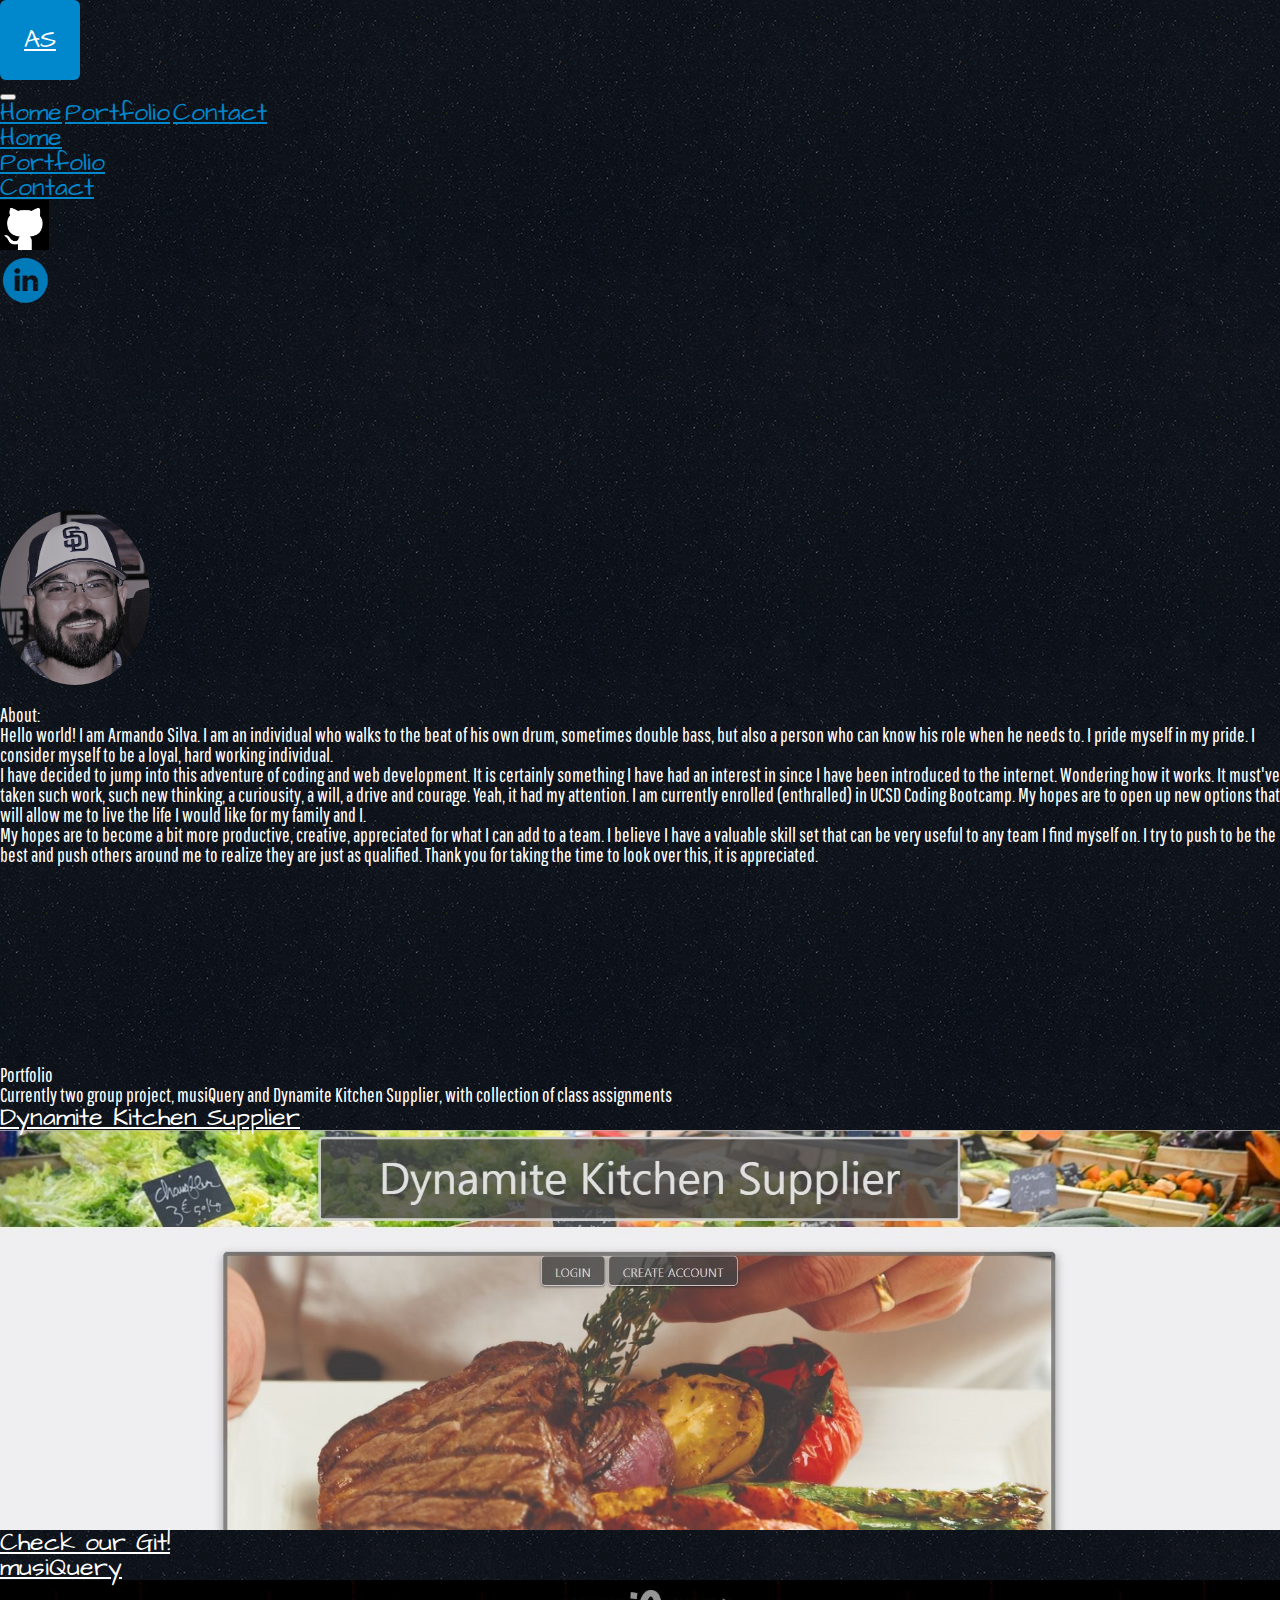
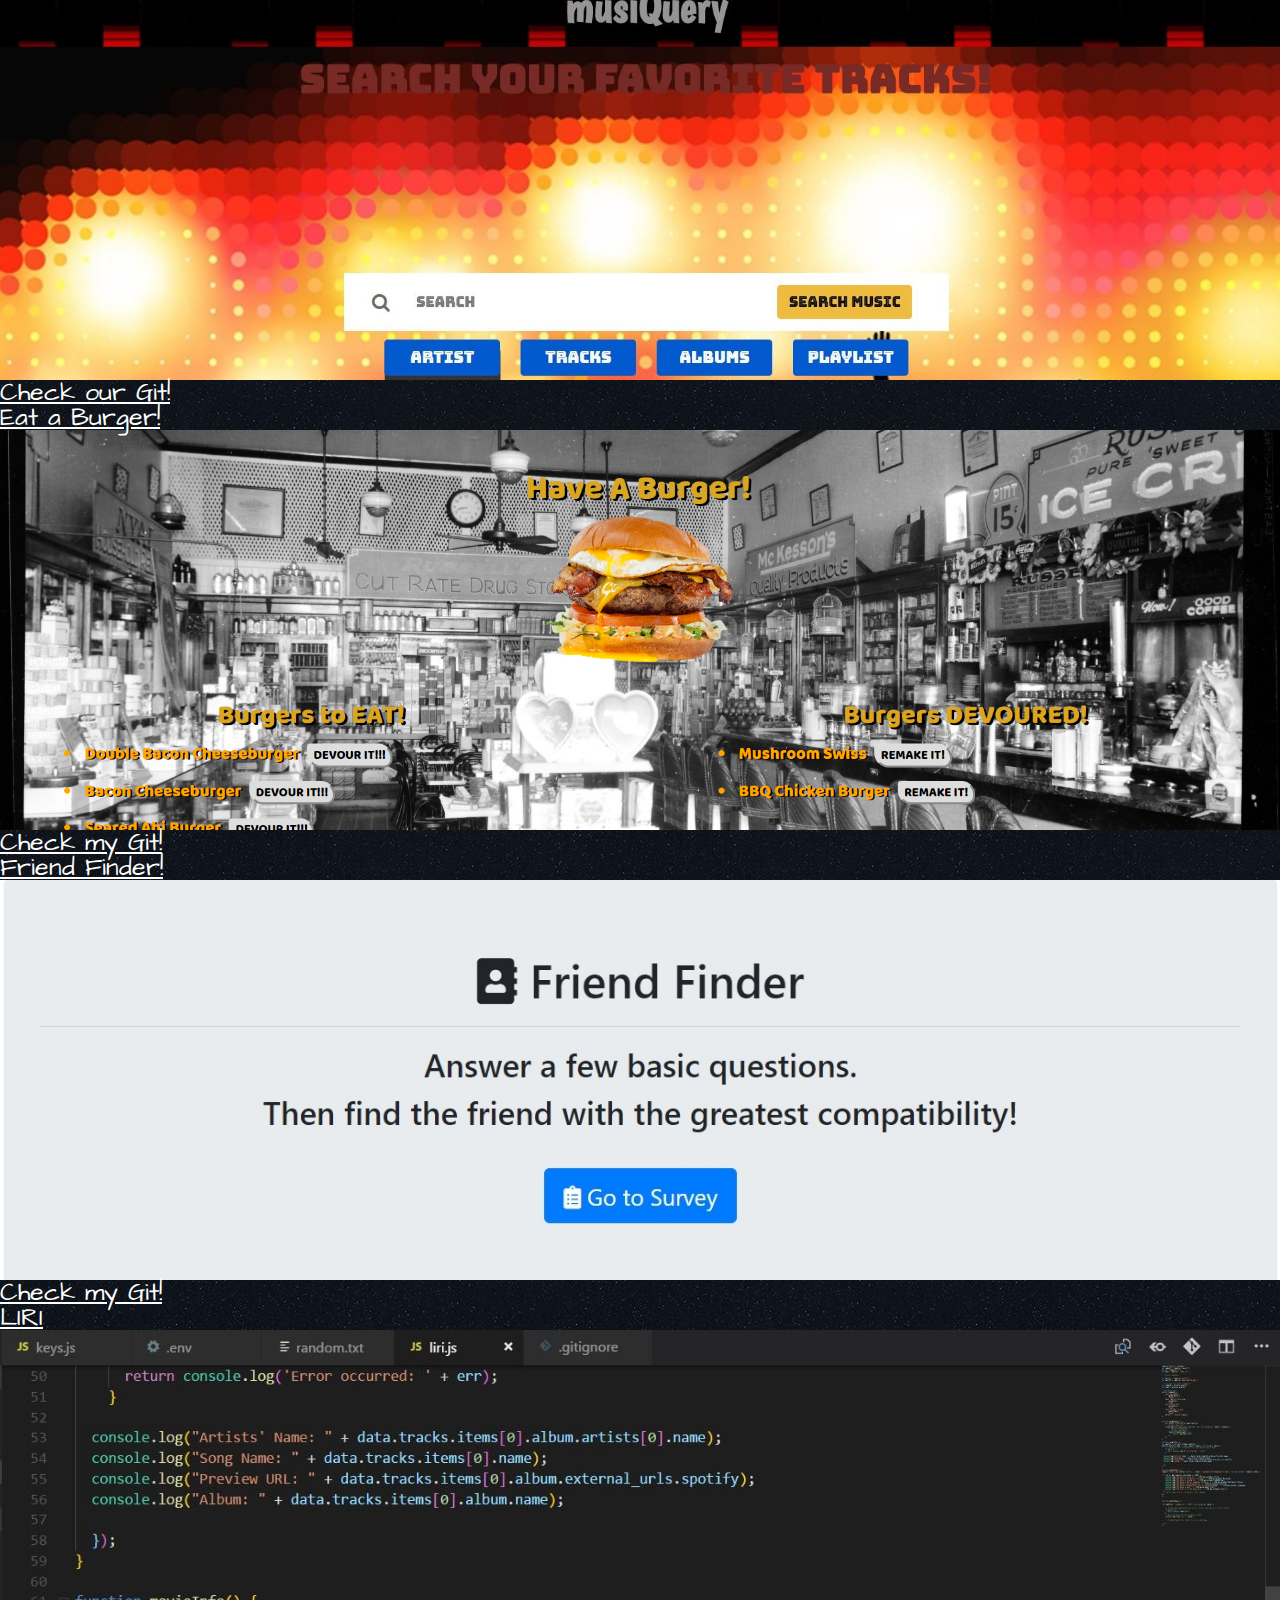
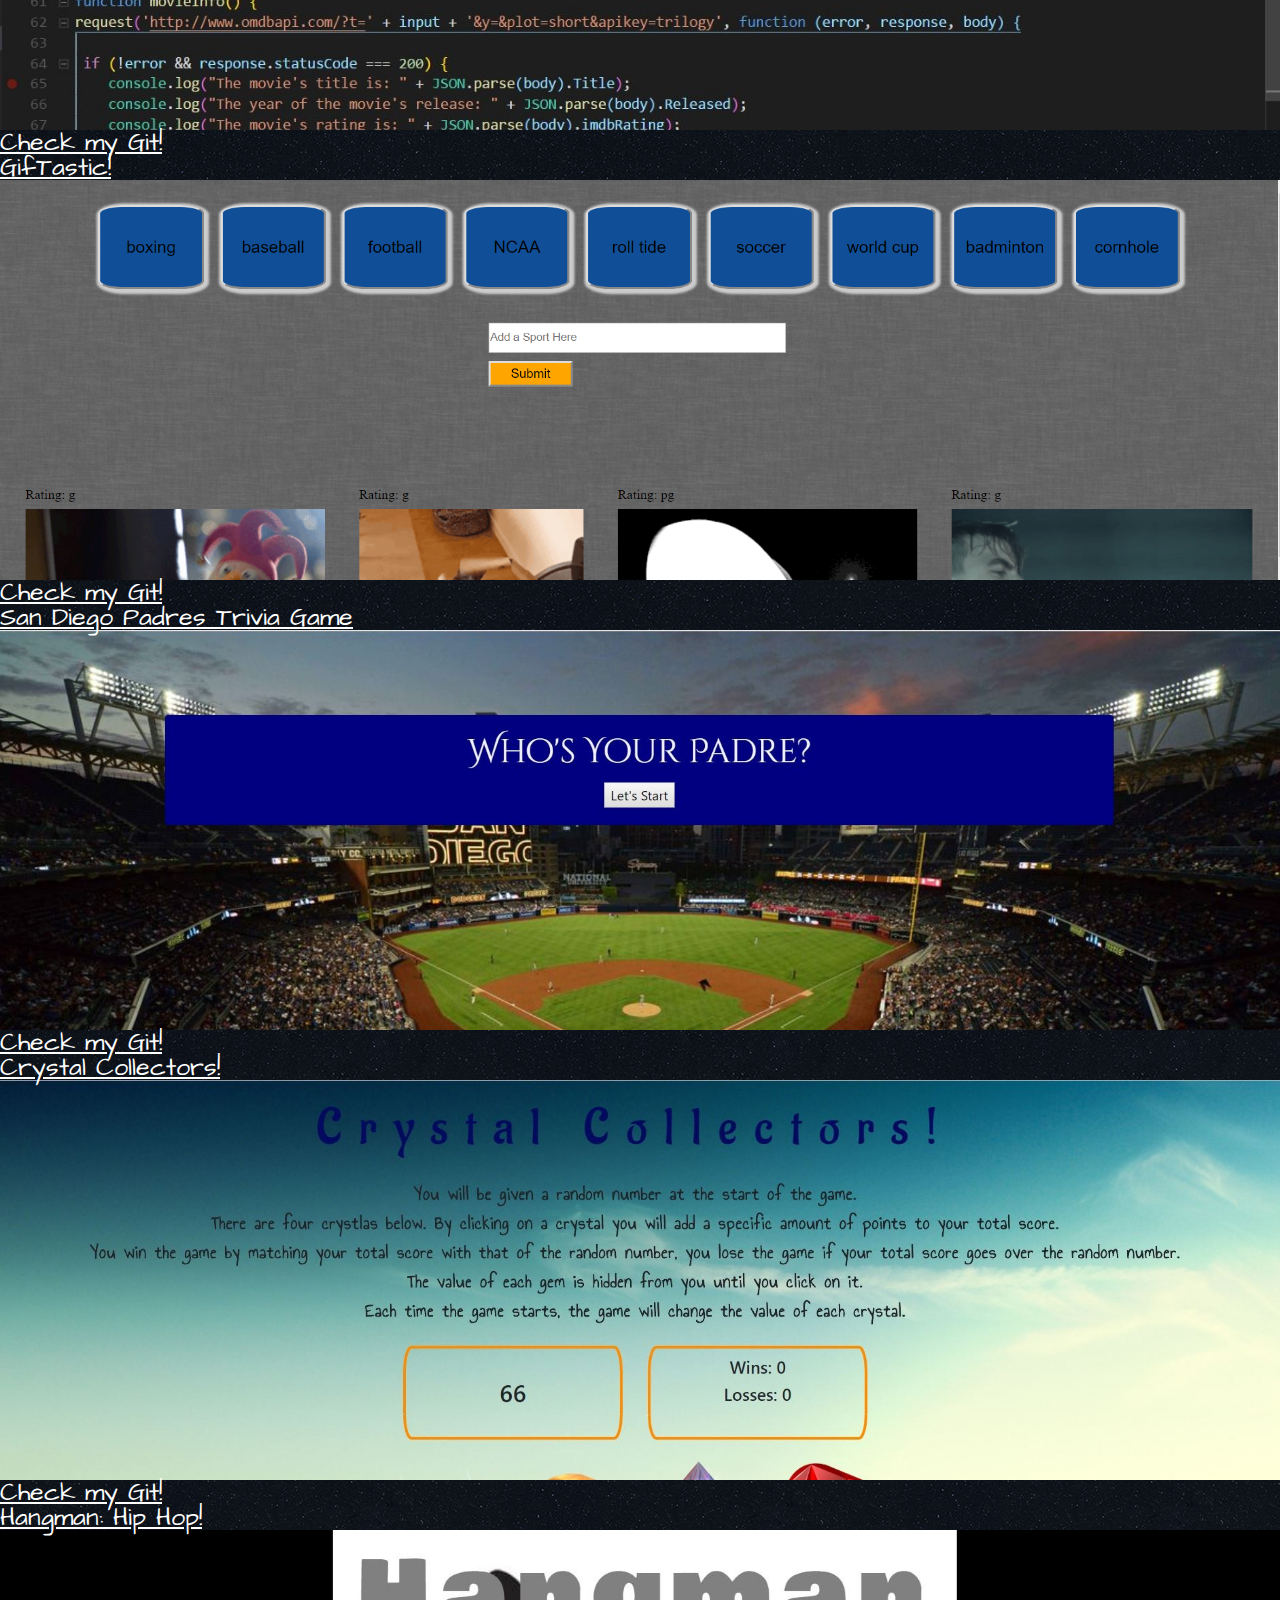
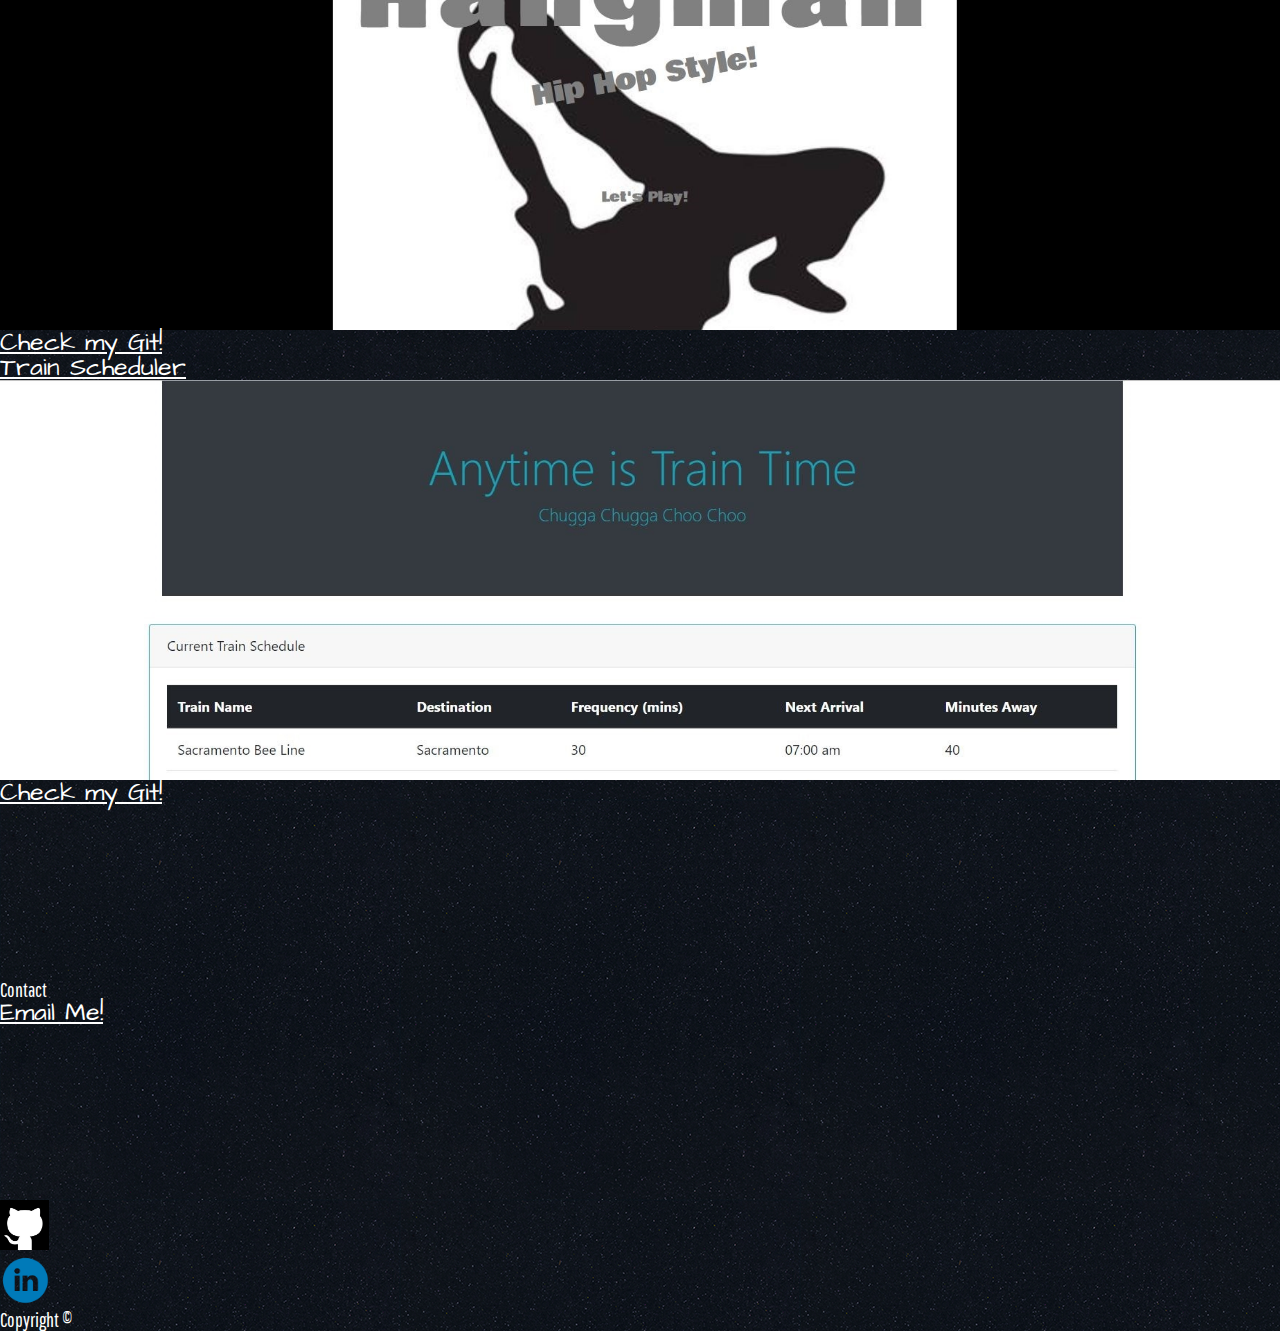
==== index.html @ 493d8d1f "updated portfolio for new class project - DKS" ====
<!DOCTYPE html>
<html lang="en">

<head>
    <meta charset="UTF-8">
    <meta name="viewport" content="width=device-width, initial-scale=1.0">
    <meta http-equiv="X-UA-Compatible" content="ie=edge">
    <title>A.Silva | Portfolio</title>
    <link rel="stylesheet" type="text/css" href="assets/css/reset.css">
    <link rel="stylesheet" href="https://stackpath.bootstrapcdn.com/bootstrap/4.1.1/css/bootstrap.min.css" integrity="sha384-WskhaSGFgHYWDcbwN70/dfYBj47jz9qbsMId/iRN3ewGhXQFZCSftd1LZCfmhktB"
        crossorigin="anonymous">
    <link href="https://fonts.googleapis.com/css?family=Architects+Daughter|Covered+By+Your+Grace|Josefin+Slab|Pathway+Gothic+One"
        rel="stylesheet">
    <link rel="stylesheet" type="text/css" href="assets/css/style.css">

</head>

<body>
    <nav class="navbar navbar-expand-lg navbar-light bg-dark p-0 border-bottom border-secondary" id="navbar-main">
        <div class="box ml-5">
            <a href="index.html">AS</a>
        </div>
        <div class="dropdown">
            <button class="navbar-toggler" type="button" data-toggle="collapse" data-target="#navbarDropdown" aria-controls="navbarDropdown"
                aria-expanded="false" aria-label="Toggle navigation" href="#navbarDropdown">
                <span class="navbar-toggler-icon"></span>
            </button>
            <div class="collapse" id="navbarDropdown">
                <a class="nav-link" href="#home">Home</a>
                <a class="nav-link" href="#portfolio">Portfolio</a>
                <a class="nav-link" href="#contact">Contact</a>
            </div>
        </div>
        <div class="collapse navbar-collapse d-lg-flex flex-row-reverse mr-5 text-blue" id="navbarNav">
            <ul class="nav nav-pills">
                <li class="nav-item">
                    <a class="nav-link" href="#home">Home</a>
                </li>
                <li class="nav-item">
                    <a class="nav-link" href="#portfolio">Portfolio</a>
                </li>
                <li class="nav-item">
                    <a class="nav-link" href="#contact">Contact</a>
                </li>
                <li class="nav-item ml-2">
                    <a href="https://github.com/Conecked" target="_blank">
                        <img src="assets/images/github2.jpg" height="50px">
                    </a>
                </li>
                <li class="nav-item ml-3">
                    <a href="https://www.linkedin.com/in/armando-silva-509b6731" target="_blank">
                        <img src="assets/images/linkedIn.png" height="50px">
                    </a>
                </li>
            </ul>
        </div>
    </nav>
    <div data-spy="scroll" data-target="#navbar-main" data-offset="0">
        <div class="d-flex justify-content-center">
            <div class="aboutMe-container" style="margin-top: 200px">
                <div class="aboutMe">
                    <div class="side">
                        <img src="assets/images/me_smile.jpg" alt="aboutMe" height="175px" width="150px">
                    </div>
                    <div class="side back">Thank you for visting!</div>
                </div>
            </div>
        </div>
        <!-- <img src="assets/images/me_smile.jpg" alt="image" height="250px" class="rounded-circle" style="margin-top: 200px" id="aboutImage"> -->
        <div class="aboutContainer" style="margin-top: 20px">
            <div class="row">
                <div class="col-sm"></div>
                <div class="col-lg-8">
                    <h2 id="home" class="text-center">About:</h2>
                    <p>Hello world! I am Armando Silva. I am an individual who walks to the beat of his own drum, sometimes
                        double bass, but also a person who can know his role when he needs to. I pride myself in my pride.
                        I consider myself to be a loyal, hard working individual.
                    </p>

                    <p>I have decided to jump into this adventure of coding and web development. It is certainly something I
                        have had an interest in since I have been introduced to the internet. Wondering how it works. It
                        must've taken such work, such new thinking, a curiousity, a will, a drive and courage. Yeah, it had
                        my attention. I am currently enrolled (enthralled) in UCSD Coding Bootcamp. My hopes are to open
                        up new options that will allow me to live the life I would like for my family and I.
                    </p>

                    <p>My hopes are to become a bit more productive, creative, appreciated for what I can add to a team. I believe
                        I have a valuable skill set that can be very useful to any team I find myself on. I try to push to
                        be the best and push others around me to realize they are just as qualified. Thank you for taking
                        the time to look over this, it is appreciated.
                    </p>
                </div>
                <div class="col-sm"></div>
            </div>
        </div>
        <div class="text-center">
            <h2 id="portfolio" style="margin-top:200px">Portfolio</h2>
            <p>Currently two group project, musiQuery and Dynamite Kitchen Supplier, with collection of class assignments</p>
        </div>
        <div class="container">
                <div class="card text-center mt-5">
                        <div class="card-header bg-info">
                            <a href="https://serene-forest-68972.herokuapp.com/" class="text-white" target="_blank">Dynamite Kitchen Supplier
                        </div>
                        <div class="card-body" id="dynaKitch" style="height: 400px">
                        </div>
                        </a>
                        <div class="card-footer text-muted bg-info">
                            <a href="https://github.com/loftusjl/Project2" class="text-white" target="_blank">Check our Git!</a>
                        </div>
                    </div>
            <div class="card text-center mt-5">
                <div class="card-header bg-info">
                    <a href="https://mekken.github.io/Project-1/" class="text-white" target="_blank">musiQuery
                </div>
                <div class="card-body" id="musiQuery" style="height: 400px">
                </div>
                </a>
                <div class="card-footer text-muted bg-info">
                    <a href="https://github.com/Mekken/Project-1" class="text-white" target="_blank">Check our Git!</a>
                </div>
            </div>
            <div class="card text-center mt-5">
                <div class="card-header bg-info">
                    <a href="https://agile-temple-56084.herokuapp.com/" class="text-white" target="_blank">Eat a Burger!
                </div>
                <div class="card-body" id="burger" style="height: 400px">
                </div>
                </a>
                <div class="card-footer text-muted bg-info">
                    <a href="https://github.com/Conecked/Burger" class="text-white" target="_blank">Check my Git!</a>
                </div>
            </div>
            <div class="card text-center mt-5">
                <div class="card-header bg-info">
                    <a href="https://obscure-bastion-71601.herokuapp.com/" class="text-white" target="_blank">Friend Finder!
                </div>
                <div class="card-body" id="friendFinder" style="height: 400px">
                </div>
                </a>
                <div class="card-footer text-muted bg-info">
                    <a href="https://github.com/Conecked/FriendFinder" class="text-white" target="_blank">Check my Git!</a>
                </div>
            </div>
            <div class="card text-center mt-5">
                <div class="card-header bg-info">
                    <a href="https://conecked.github.io/liri-node-app" class="text-white" target="_blank">LIRI
                </div>
                <div class="card-body" id="liri" style="height: 400px">
                </div>
                </a>
                <div class="card-footer text-muted bg-info">
                    <a href="https://github.com/Conecked/liri-node-app" class="text-white" target="_blank">Check my Git!</a>
                </div>
            </div>
            <div class="card text-center mt-5">
                <div class="card-header bg-info">
                    <a href="https://conecked.github.io/GifTastic" class="text-white" target="_blank">GifTastic!
                </div>
                <div class="card-body" id="gifTastic" style="height: 400px">
                </div>
                </a>
                <div class="card-footer text-muted bg-info">
                    <a href="https://github.com/Conecked/GifTastic" class="text-white" target="_blank">Check my Git!</a>
                </div>
            </div>
            <div class="card text-center mt-5">
                <div class="card-header bg-info">
                    <a href="https://conecked.github.io/TriviaGame/" class="text-white" target="_blank">San Diego Padres Trivia Game
                </div>
                <div class="card-body" id="triviaGame" style="height: 400px">
                </div>
                </a>
                <div class="card-footer text-muted bg-info">
                    <a href="https://github.com/Conecked/TriviaGame" class="text-white" target="_blank">Check my Git!</a>
                </div>
            </div>
            <div class="card text-center mt-5">
                <div class="card-header bg-info">
                    <a href="https://conecked.github.io/unit-4-game/" class="text-white" target="_blank">Crystal Collectors!
                </div>
                <div class="card-body" id="crystalCollect" style="height: 400px">
                </div>
                </a>
                <div class="card-footer text-muted bg-info">
                    <a href="https://github.com/Conecked/unit-4-game" class="text-white" target="_blank">Check my Git!</a>
                </div>
            </div>
            <div class="card text-center mt-5">
                <div class="card-header bg-info">
                    <a href="https://conecked.github.io/Word-Guess-Game/" class="text-white" target="_blank">Hangman: Hip Hop!
                </div>
                <div class="card-body" id="hangman" style="height: 400px">
                </div>
                </a>
                <div class="card-footer text-muted bg-info">
                    <a href="https://github.com/Conecked/Word-Guess-Game" class="text-white" target="_blank">Check my Git!</a>
                </div>
            </div>
            <div class="card text-center mt-5">
                <div class="card-header bg-info">
                    <a href="https://conecked.github.io/TrainScheduler/" class="text-white" target="_blank">Train Scheduler
                </div>
                <div class="card-body" id="train" style="height: 400px">
                </div>
                </a>
                <div class="card-footer text-muted bg-info">
                    <a href="https://conecked.github.io/TrainScheduler/" class="text-white" target="_blank">Check my Git!</a>
                </div>
            </div>
        </div>
        <h4 id="contact" style="margin-top:175px" class="text-center">Contact</h4>
        <div class="text-center" style="margin-bottom: 175px">
            <a href="mailto:xxnowonxx@gmail.com" button type="submit" class="btn btn-info btn-lg" target="_blank">Email Me!</a>
            </button>
        </div>
    </div>
    <div class="p-1 mb-0 bg-info text-white"></div>
    <div class="p-3 mb-2 bg-dark text-white">
        <div class="row align-items-end">
            <div class="col">
                <a href="https://github.com/Conecked" target="_blank">
                    <img src="assets/images/github2.jpg" height="50px">
                </a>
            </div>
            <div class="col">
                <a href="https://www.linkedin.com/in/armando-silva-509b6731" target="_blank">
                    <img src="assets/images/linkedIn.png" height="50px">
                </a>
            </div>
            <div class="col text-center font-weight-light">
                Copyright ©
            </div>
            <div class="col">
            </div>
            <div class="col">
            </div>
        </div>
    </div>

</body>

</html>
---- assets/css/style.css ----
body {
    background: url("../images/ep_naturalblack.png");
    color: white;
    font-family: 'Pathway Gothic One', sans-serif;
    font-size: 20px;
}

@media only screen and (max-width: 600px) {
    #musiQuery,
    #gifTastic,
    #triviaGame,
    #crystalCollect,
    #hangman,
    #train
    #liri,
    #friendFinder,
    #dynaKitch,
    #burger
     {
        background-position: center;
    }
}

/* @media only screen and (max-width: 321px) */
@media only screen and (min-device-width : 320px) and (max-device-width : 480px) {
    #musiQuery,
    #gifTastic,
    #triviaGame,
    #crystalCollect,
    #hangman,
    #train,
    #liri,
    #friendFinder
    #burger,
    #dynaKitch
     {
        background-position: center;
    }
}

#musiQuery {
    background-image: url("../images/musiQuery_scrnshot.jpg");
    background-size: cover;
}

#gifTastic {
    background-image: url("../images/gifTastic.png");
    background-size: cover;
}

#triviaGame {
    background-image: url("../images/TriviaGame.jpg");
    background-size: cover;
}

#crystalCollect {
    background-image: url("../images/crystalCollectors.jpg");
    background-size: cover;
}

#hangman {
    background-image: url("../images/wordGuessGame.jpg");
    background-size: cover;
}

#train {
    background-image: url("../images/trainScheduler.jpg");
    background-size: cover;
}

#liri {
    background-image: url("../images/liri_scrn.jpg");
    background-size: cover;
}

#friendFinder {
    background-image: url("../images/FriendFinder_scrnshot.jpg");
    background-size: cover;
}

#burger {
    background-image: url("../images/burger.png");
    background-size: cover;
}

#dynaKitch {
    background-image: url("../images/DKS_scrnsht.png");
    background-size: cover;
}

a {
    font-family: 'Architects Daughter', cursive;
    color: white;
    font-size: 25px;
}

.nav-link {
    color: #0087cc;
}

.navbar-brand {
    background-color: #0087cc;
}

.aboutMe-container {
    cursor: pointer;
    height: 175px;
    perspective: 600;
    position: relative;
    width: 150px;
}

.aboutMe {
    height: 100%;
    position: absolute;
    transform-style: preserve-3d;
    transition: all 1s ease-in-out;
    width: 100%;
}

.aboutMe:hover {
    transform: rotateY(180deg);
}

.aboutMe .side {
    backface-visibility: hidden;
    border-radius: 50%;
    height: 100%;
    position: absolute;
    overflow: hidden;
    width: 100%;
}

.aboutMe .back {
    /* background: #eaeaed; */
    color: #0087cc;
    line-height: 150px;
    text-align: center;
    transform: rotateY(180deg);
}

.box {
    background: #0087cc;
    border-radius: 6px;
    cursor: pointer;
    height: 80px;
    line-height: 80px;
    text-align: center;
    transition-property: background, border-radius;
    transition-duration: 1s, 1s;
    transition-timing-function: linear;
    width: 80px;
  }
  .box:hover {
    background: lightslategray;
    border-radius: 50%;
  }
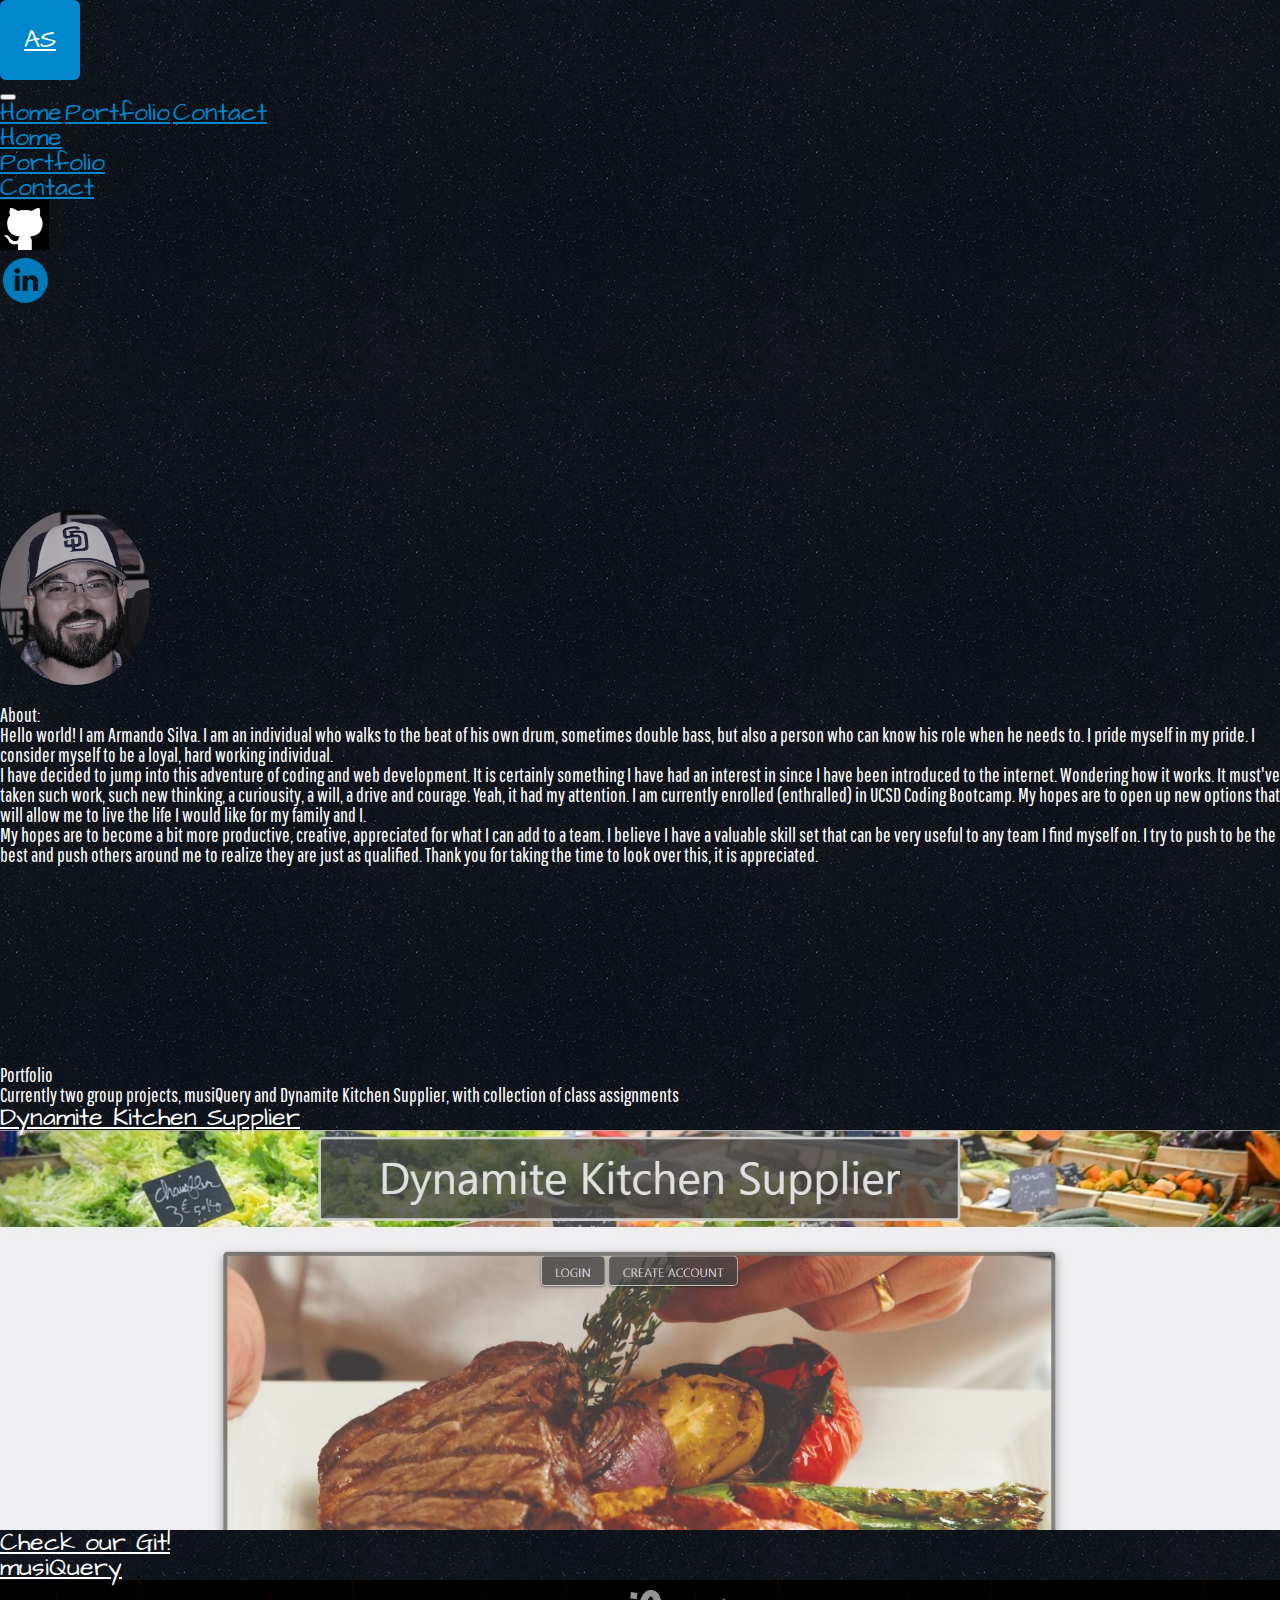
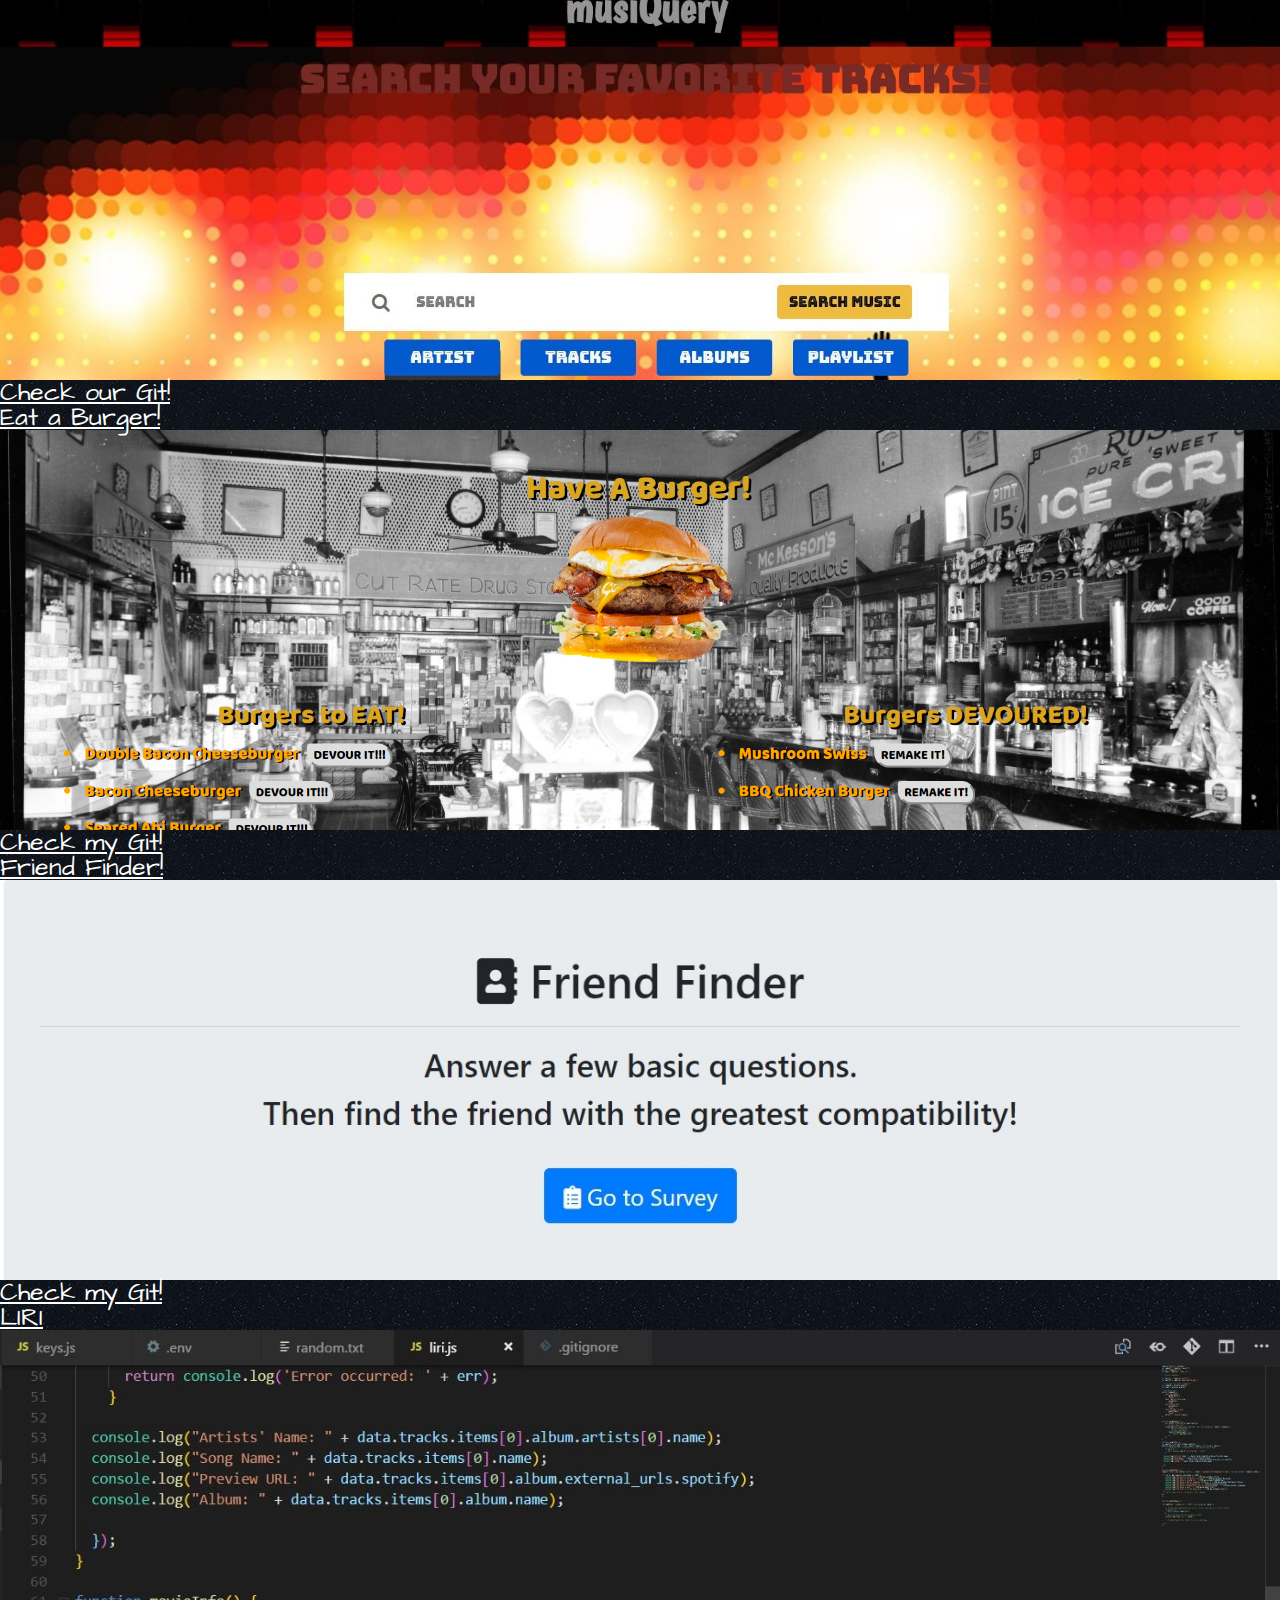
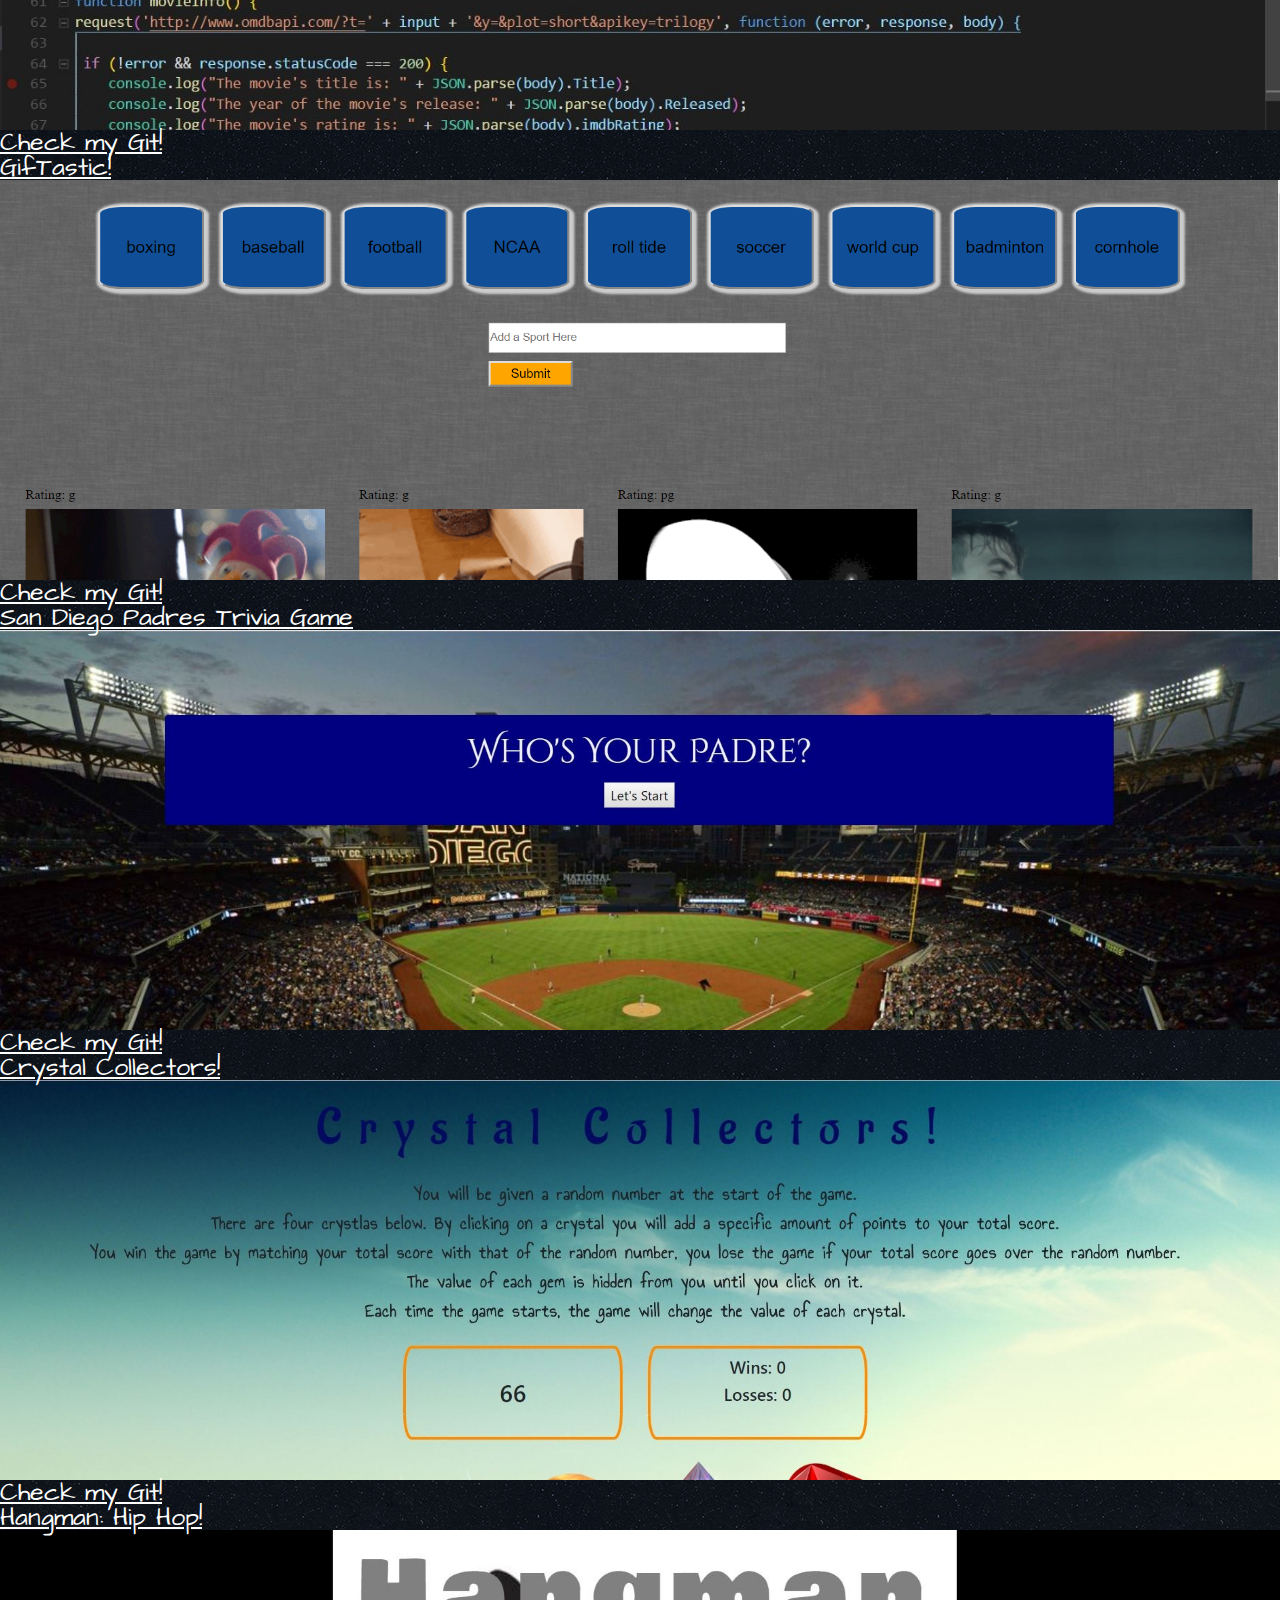
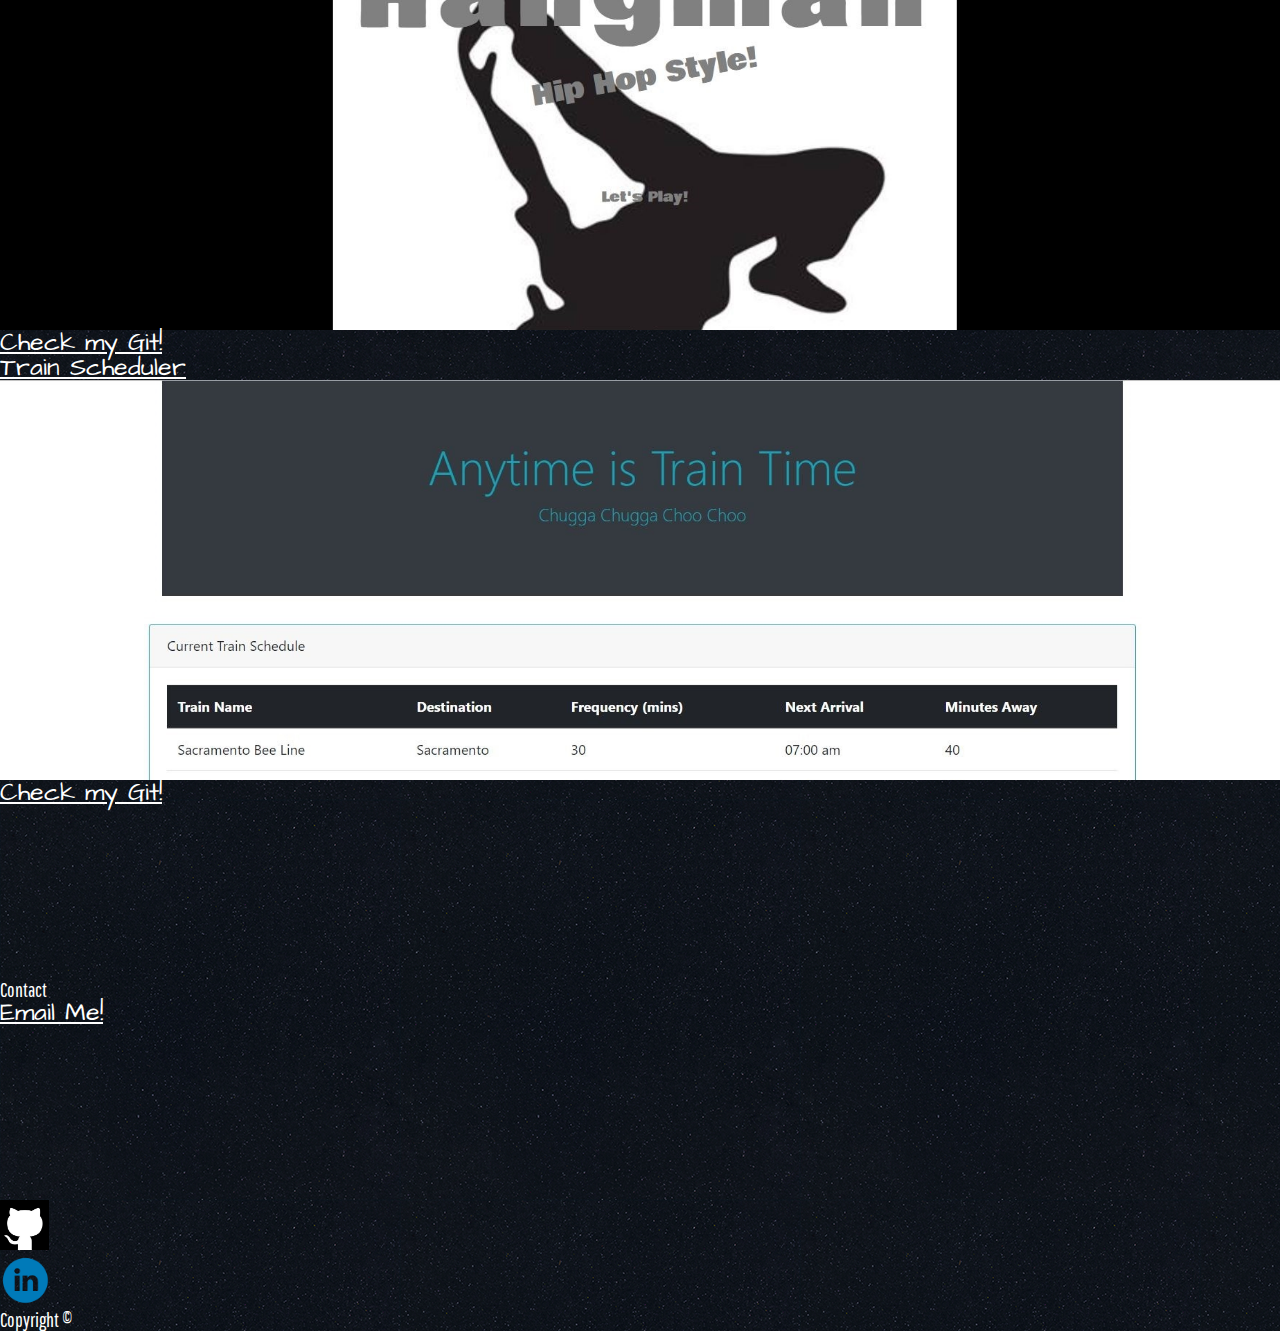
==== commit 326186b2: "corrected grammer" ====
--- a/index.html
+++ b/index.html
@@ -95,7 +95,7 @@
         </div>
         <div class="text-center">
             <h2 id="portfolio" style="margin-top:200px">Portfolio</h2>
-            <p>Currently two group project, musiQuery and Dynamite Kitchen Supplier, with collection of class assignments</p>
+            <p>Currently two group projects, musiQuery and Dynamite Kitchen Supplier, with collection of class assignments</p>
         </div>
         <div class="container">
                 <div class="card text-center mt-5">
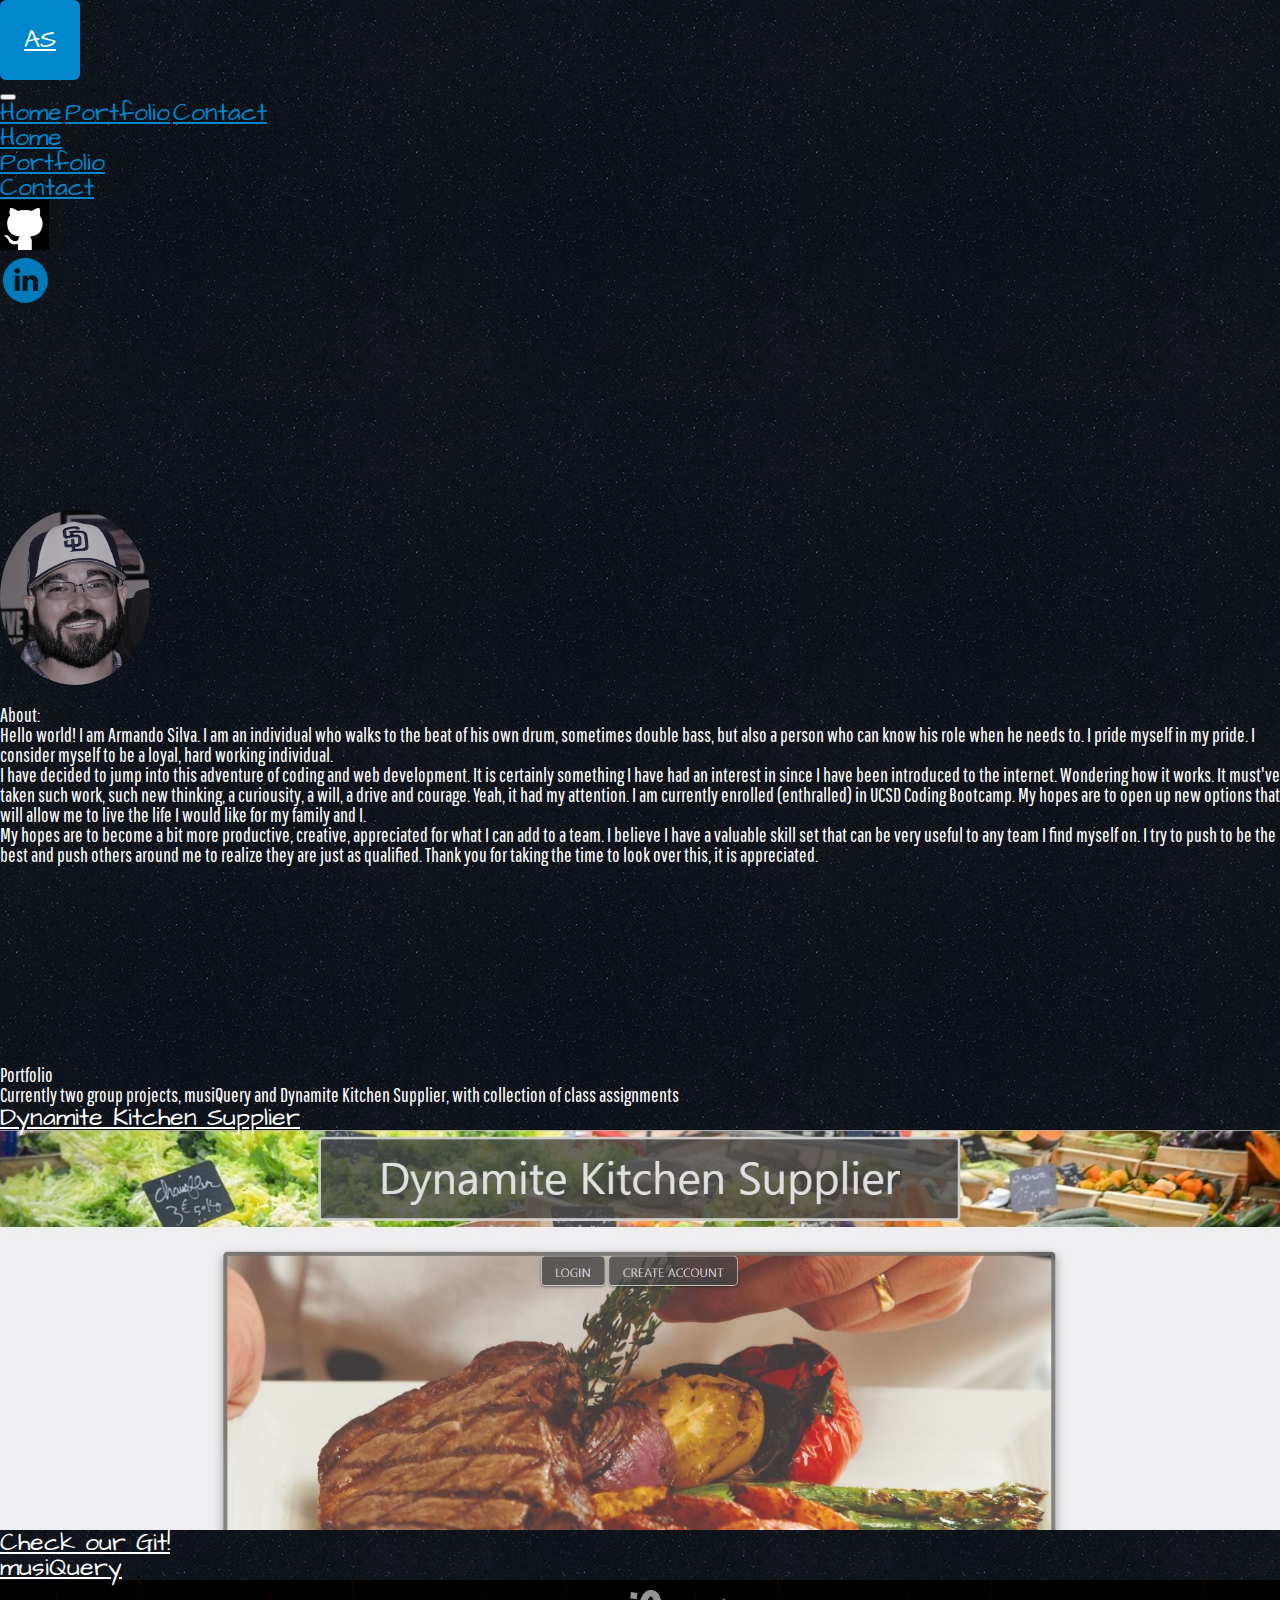
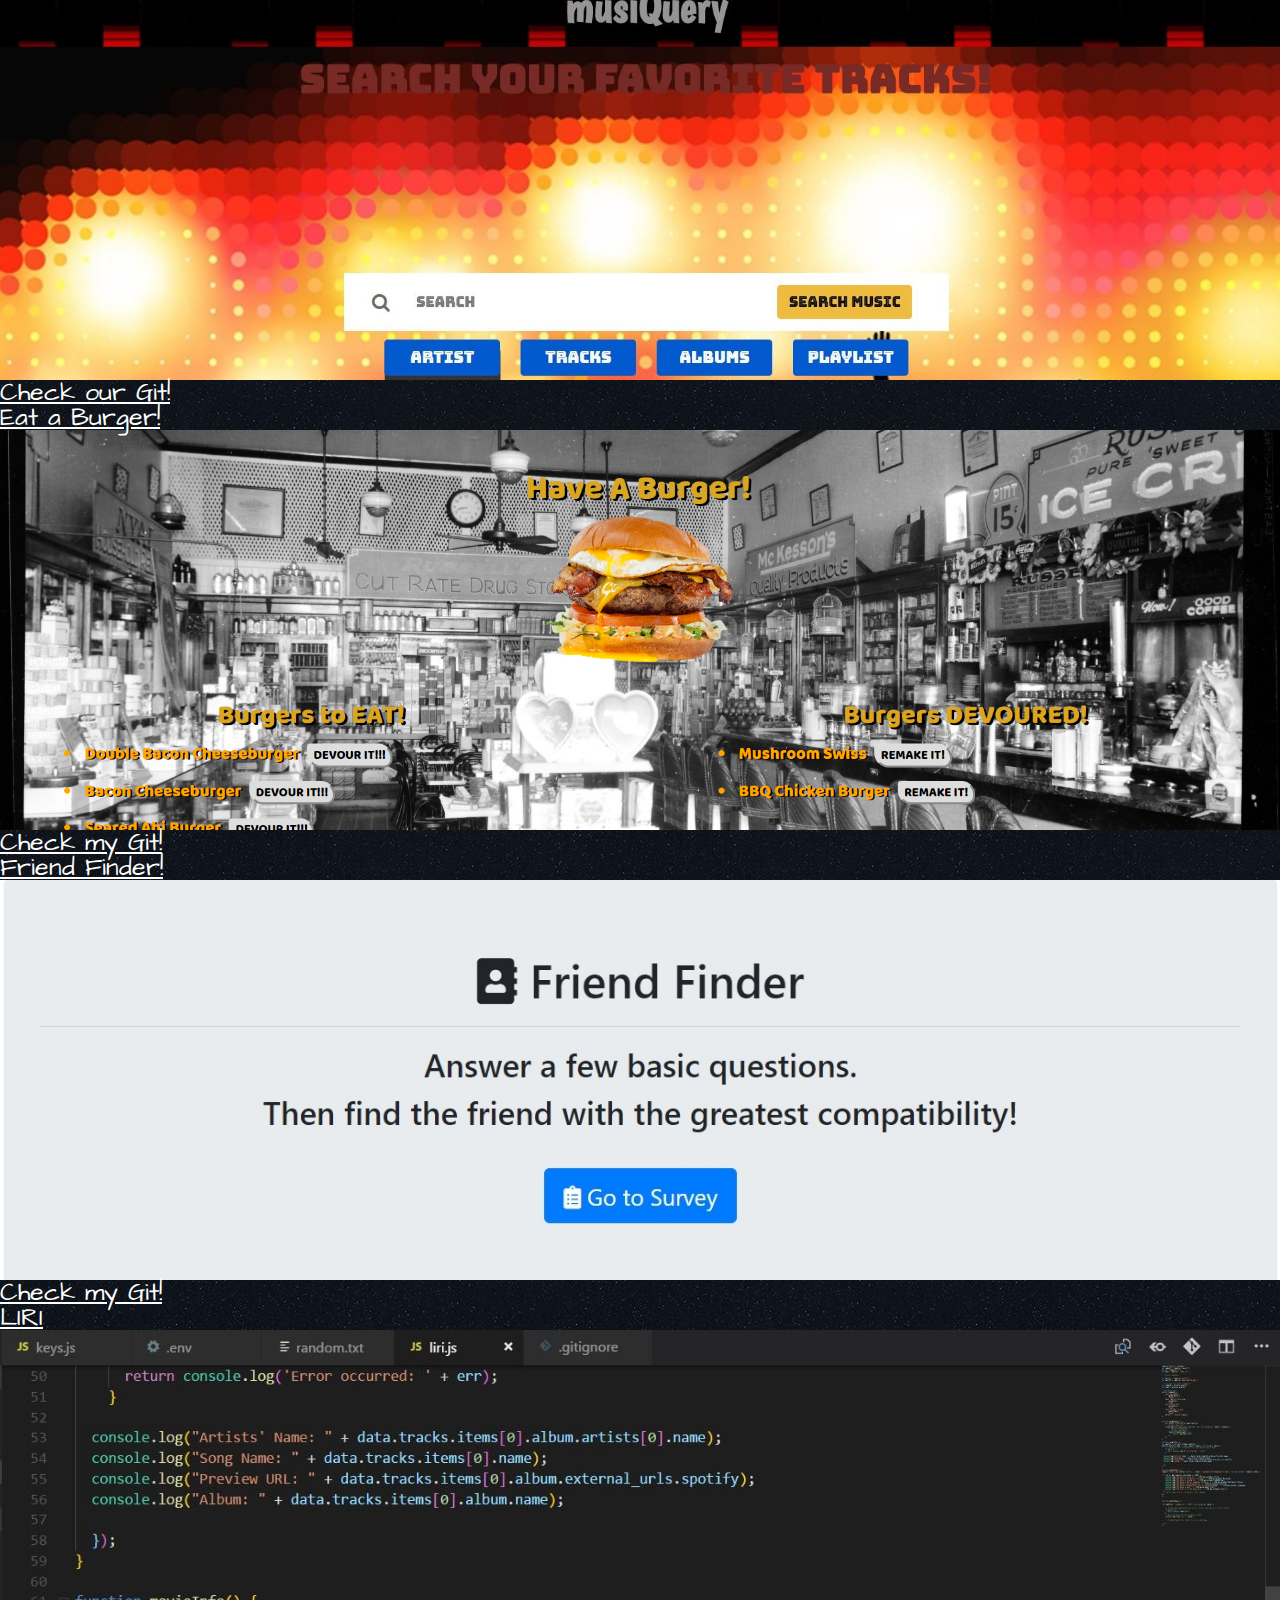
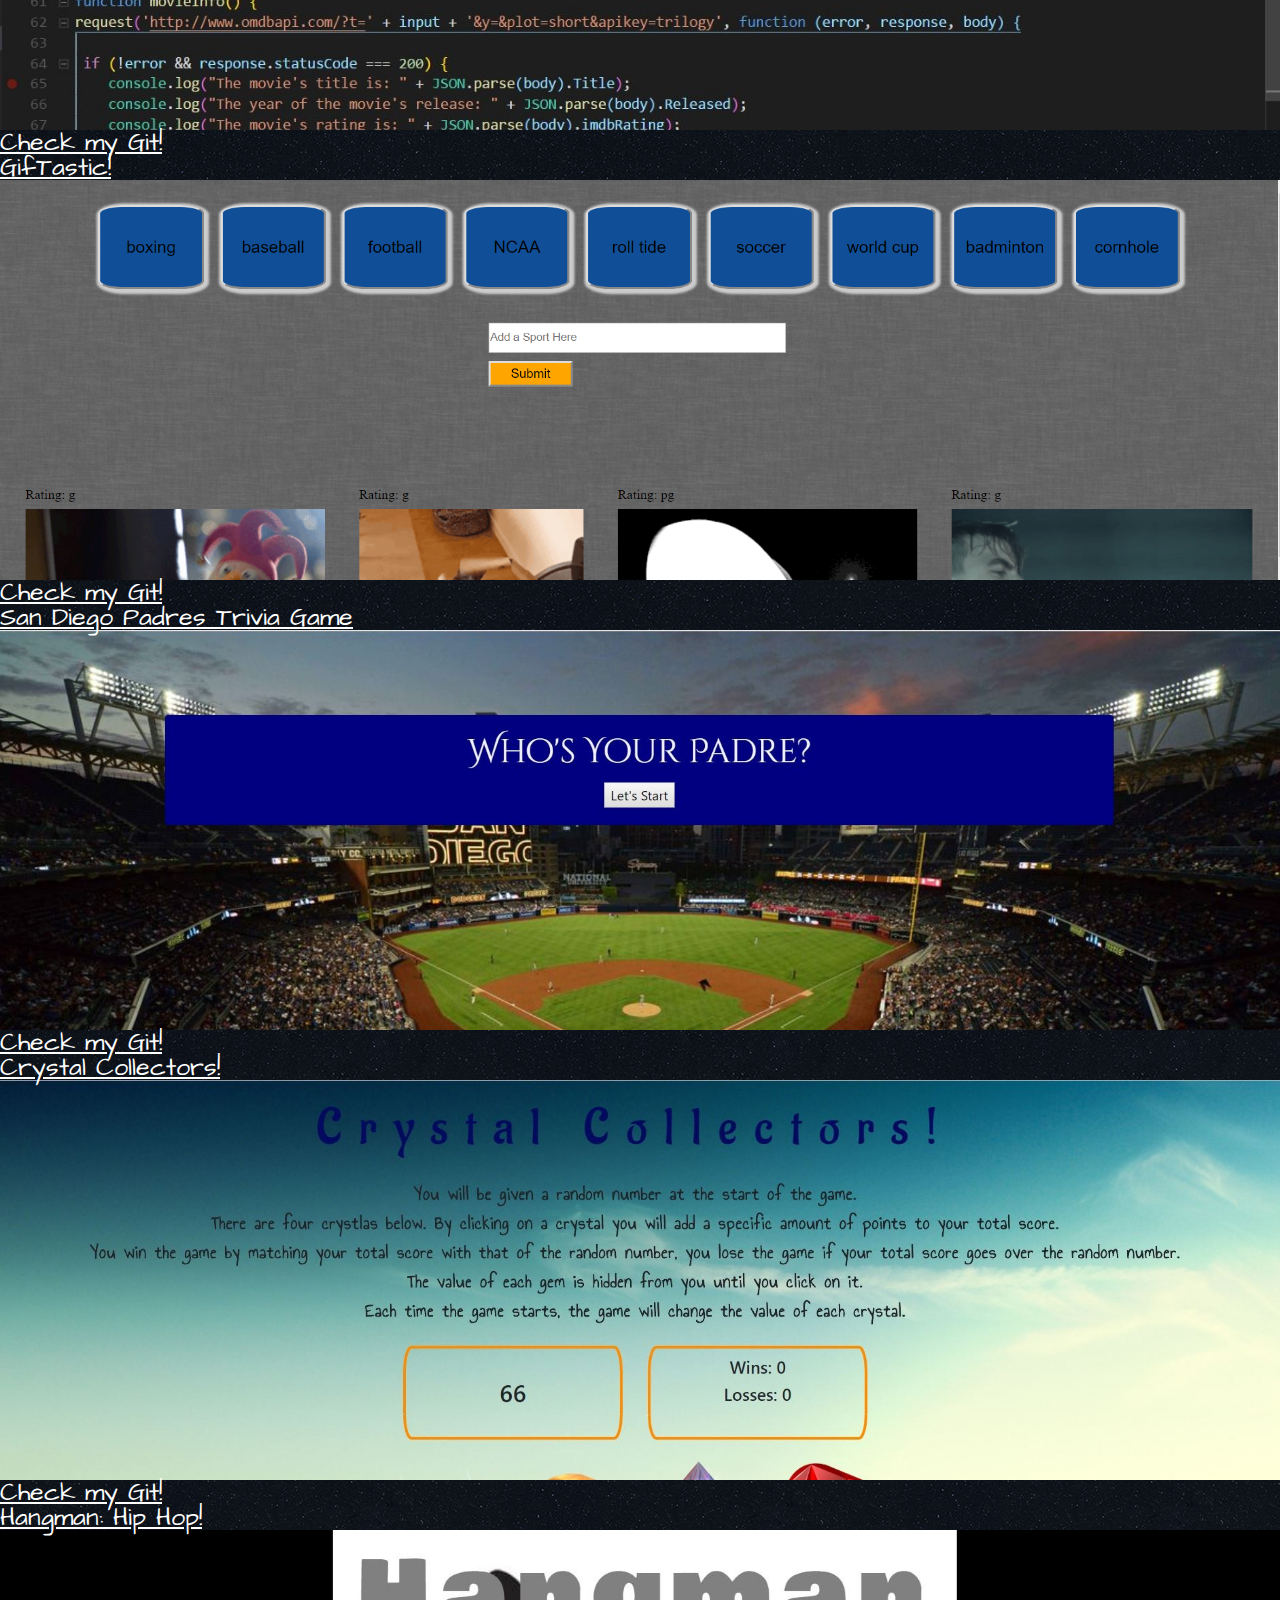
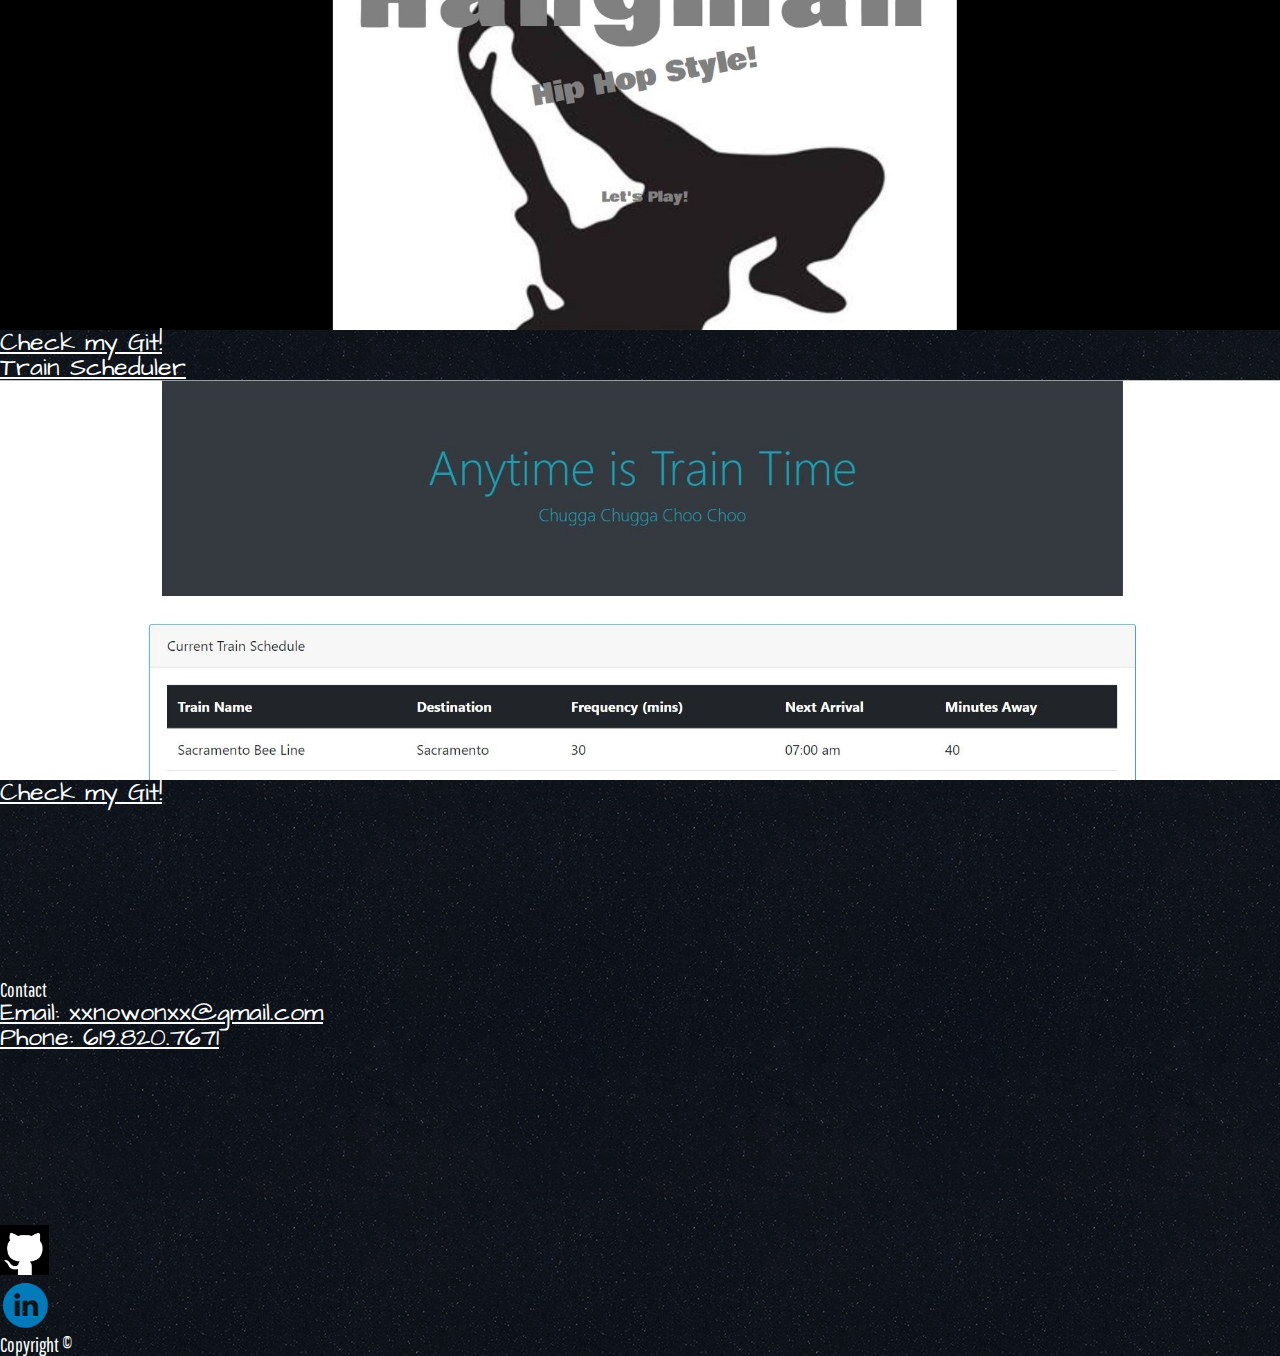
==== commit 9a697e43: "updated contact" ====
--- a/index.html
+++ b/index.html
@@ -106,7 +106,7 @@
                         </div>
                         </a>
                         <div class="card-footer text-muted bg-info">
-                            <a href="https://github.com/loftusjl/Project2" class="text-white" target="_blank">Check our Git!</a>
+                            <a href="https://github.com/loftusjl/Dynamite-Kitchen-Supplier" class="text-white" target="_blank">Check our Git!</a>
                         </div>
                     </div>
             <div class="card text-center mt-5">
@@ -211,7 +211,10 @@
         </div>
         <h4 id="contact" style="margin-top:175px" class="text-center">Contact</h4>
         <div class="text-center" style="margin-bottom: 175px">
-            <a href="mailto:xxnowonxx@gmail.com" button type="submit" class="btn btn-info btn-lg" target="_blank">Email Me!</a>
+            <a href="mailto:xxnowonxx@gmail.com" button type="submit" class="btn btn-info btn-lg" target="_blank">Email: xxnowonxx@gmail.com
+            <br>
+            Phone: 619.820.7671
+            </a>
             </button>
         </div>
     </div>
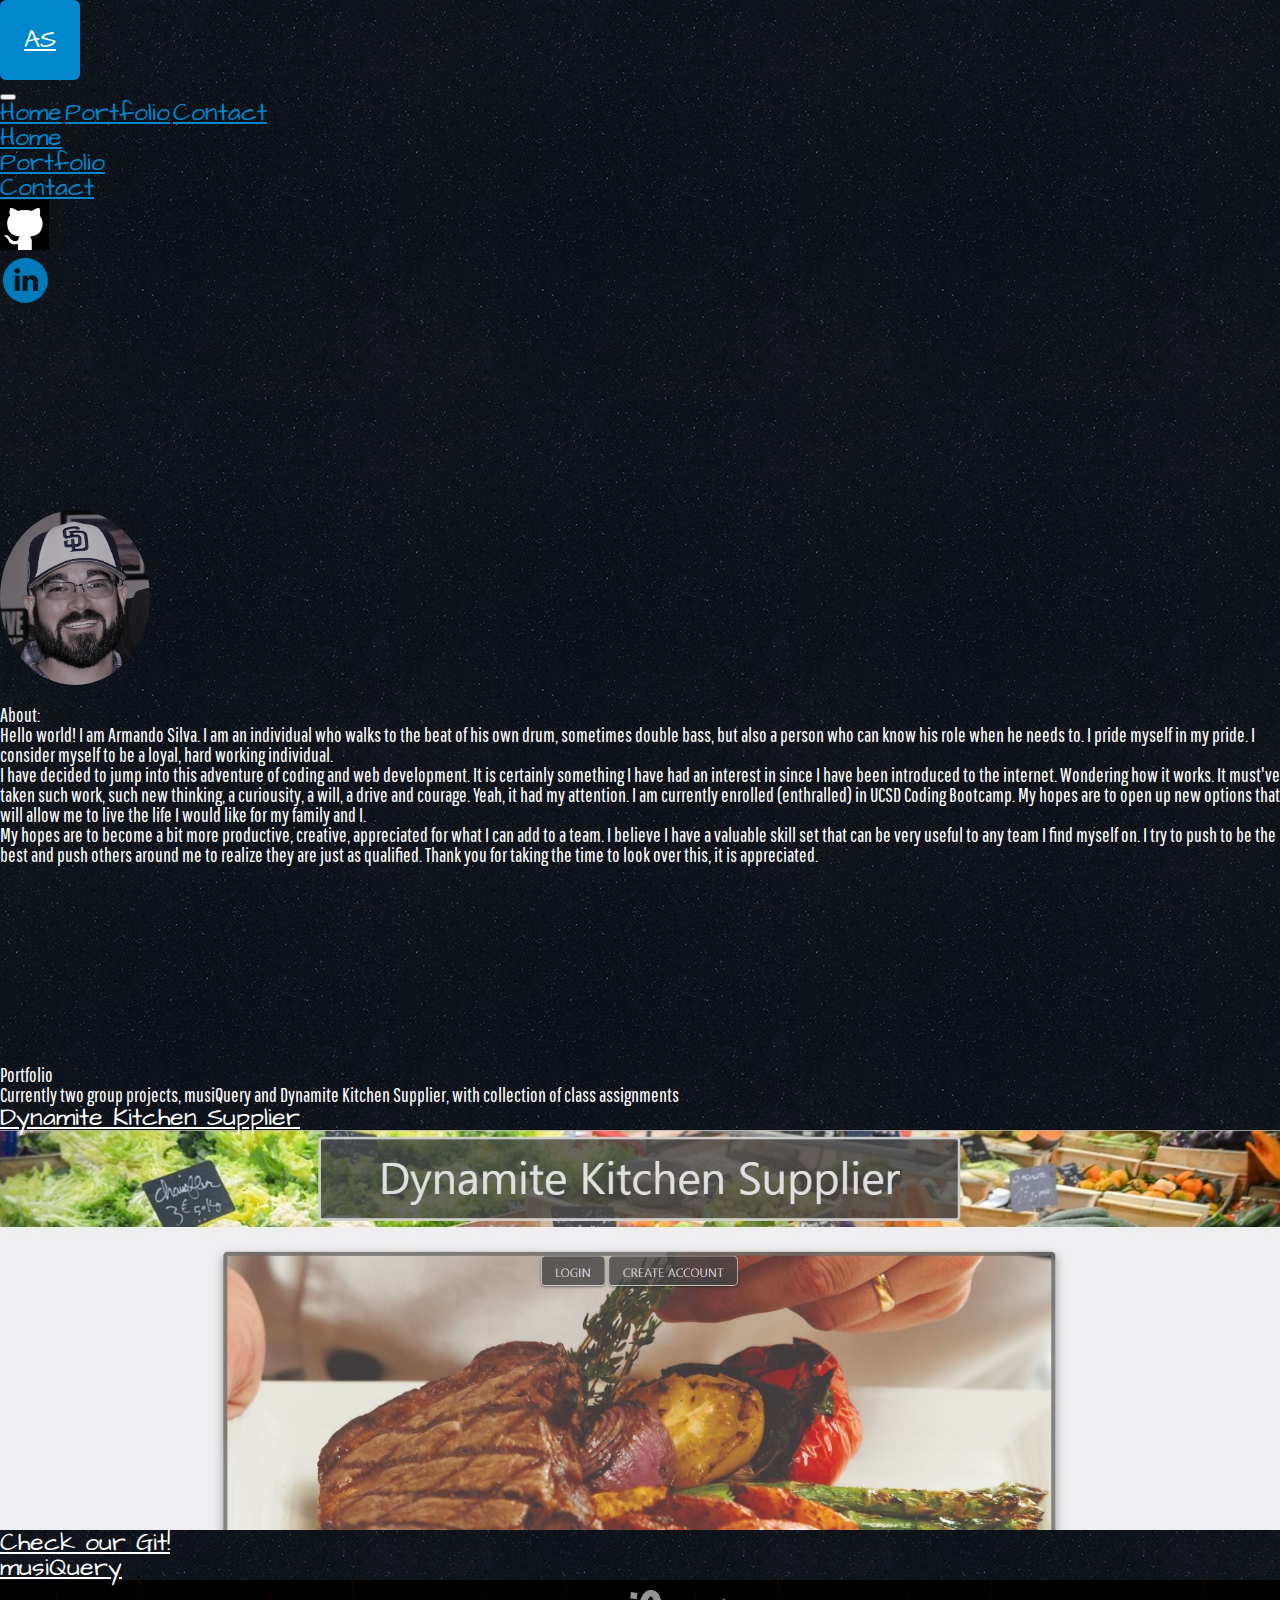
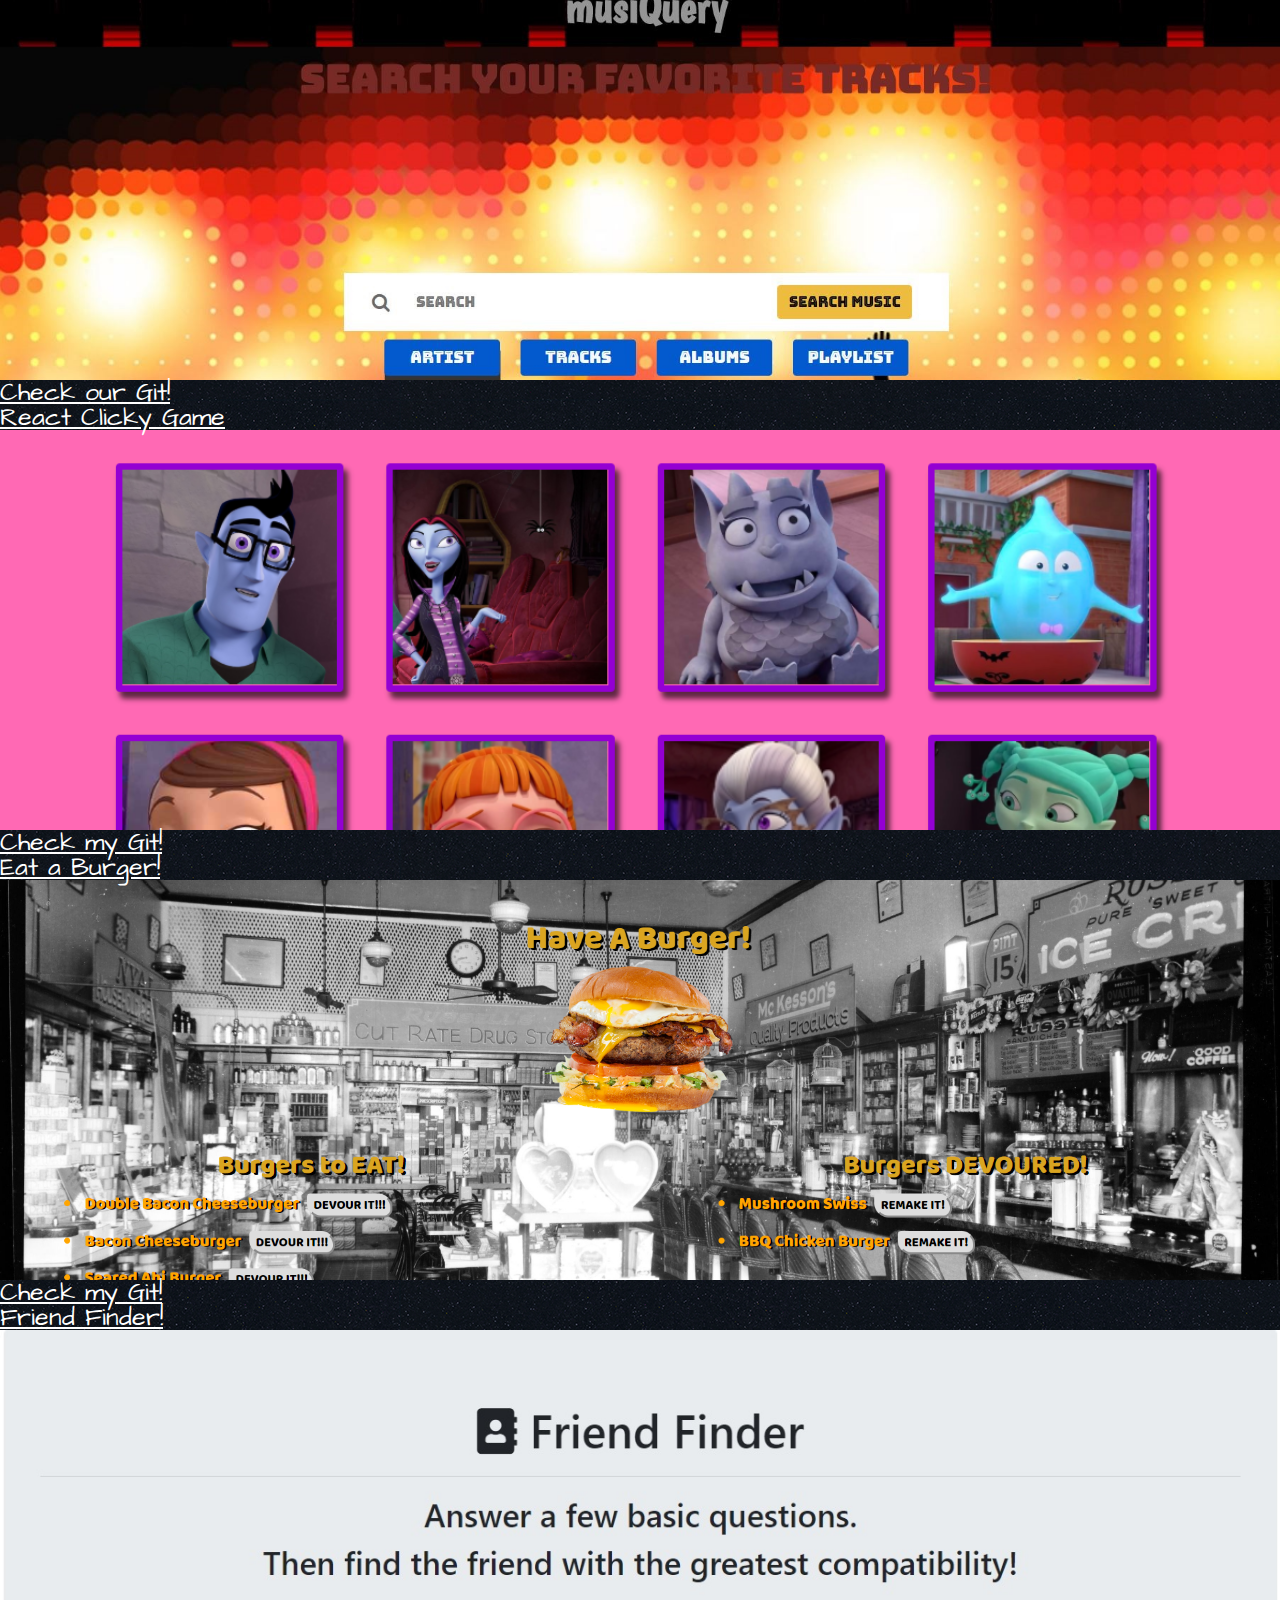
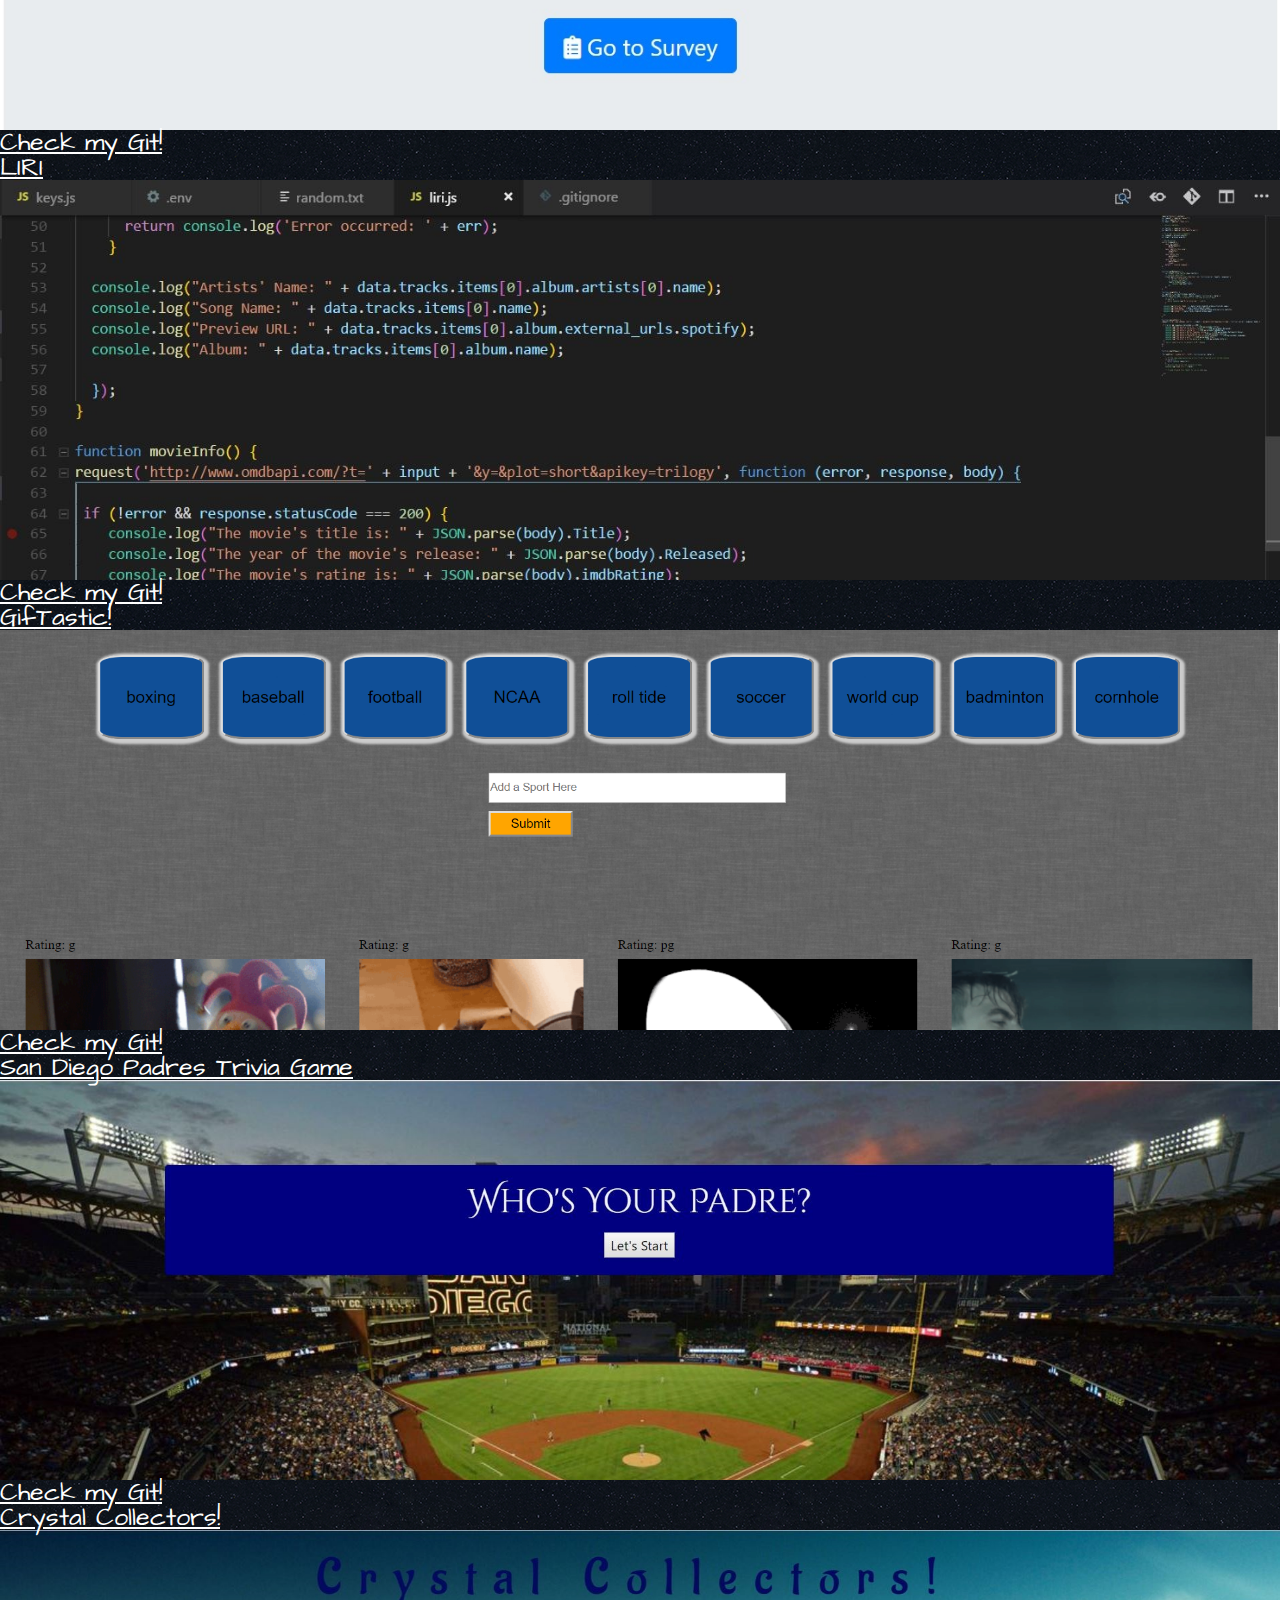
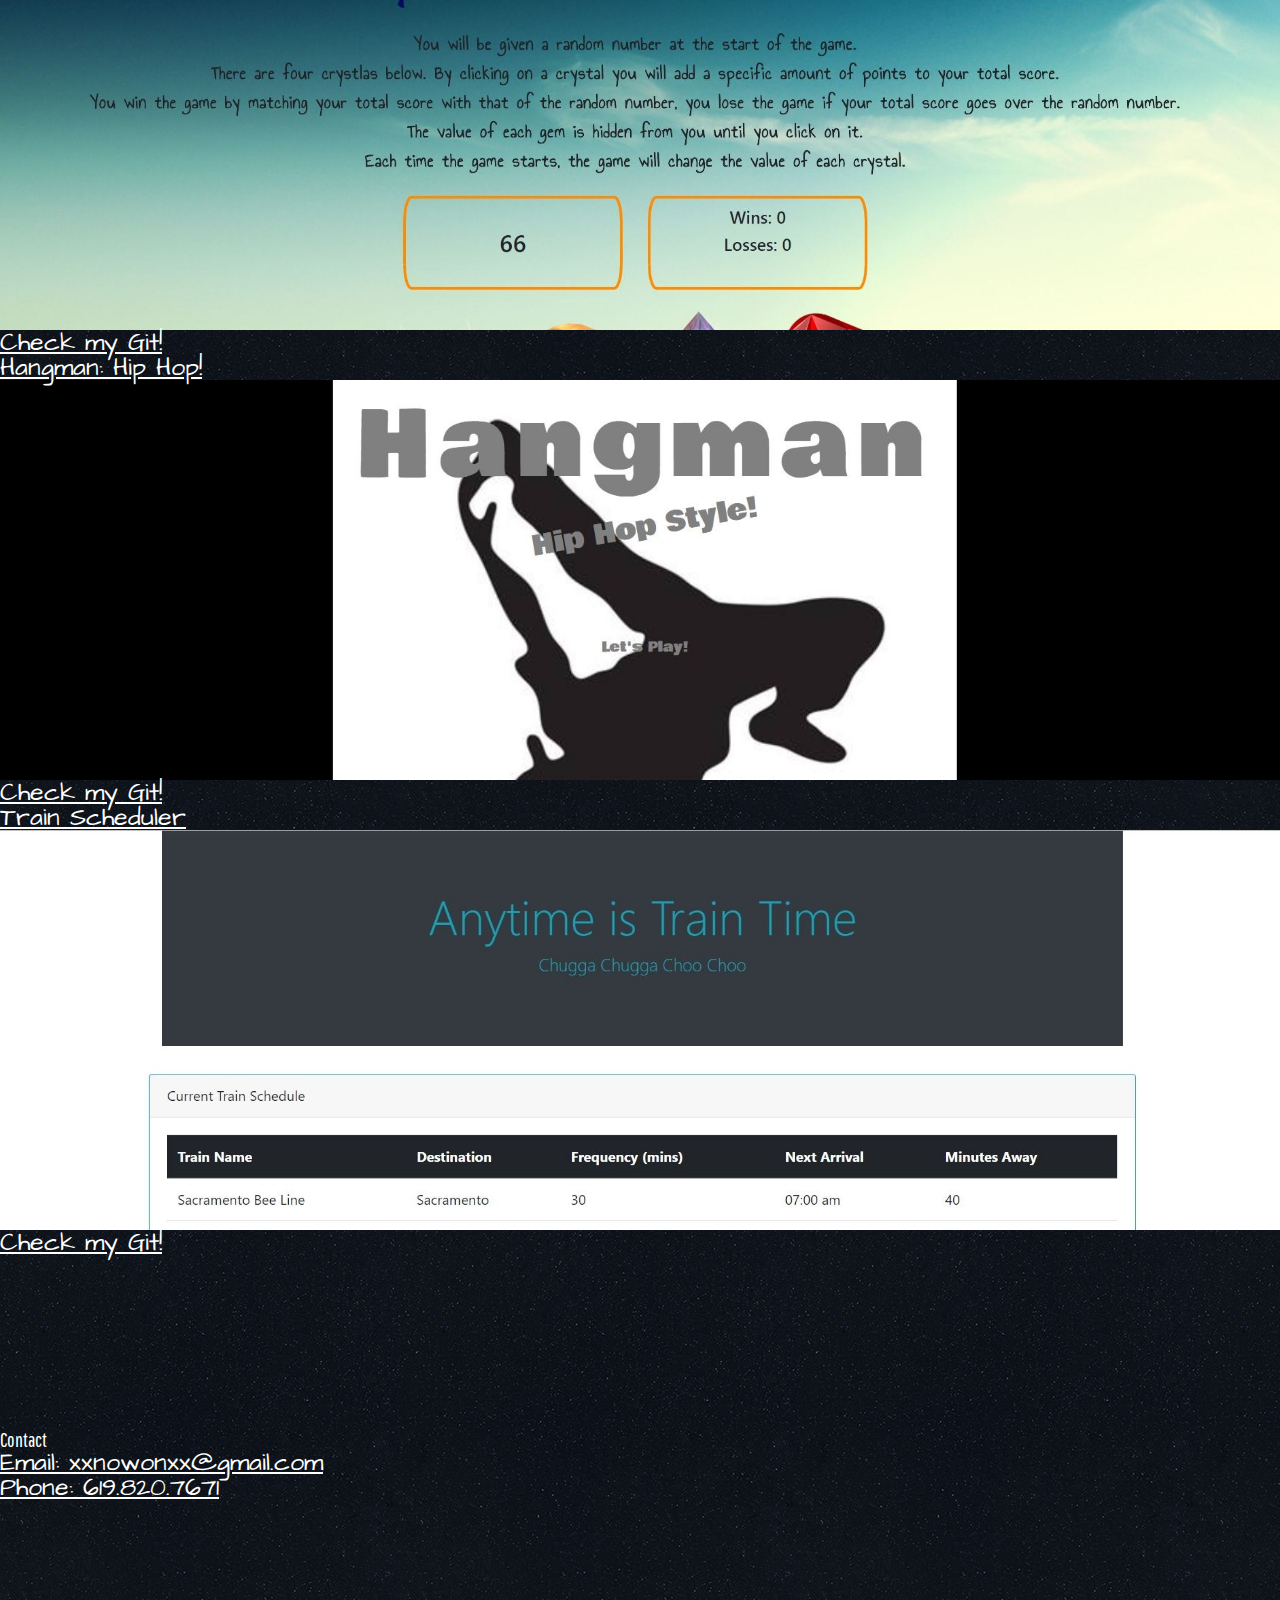
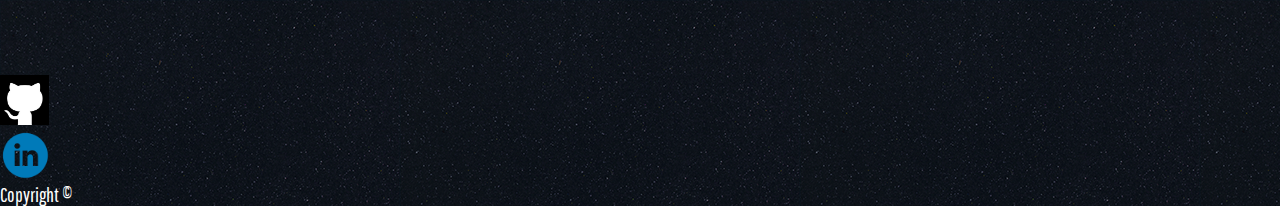
==== commit 091dfc9c: "updated for clickyGame" ====
--- a/index.html
+++ b/index.html
@@ -122,6 +122,17 @@
             </div>
             <div class="card text-center mt-5">
                 <div class="card-header bg-info">
+                    <a href="https://morning-taiga-62467.herokuapp.com/" class="text-white" target="_blank">React Clicky Game
+                </div>
+                <div class="card-body" id="clickyGame" style="height: 400px">
+                </div>
+                </a>
+                <div class="card-footer text-muted bg-info">
+                    <a href="https://github.com/Conecked/React_ClickyGame" class="text-white" target="_blank">Check my Git!</a>
+                </div>
+            </div>
+            <div class="card text-center mt-5">
+                <div class="card-header bg-info">
                     <a href="https://agile-temple-56084.herokuapp.com/" class="text-white" target="_blank">Eat a Burger!
                 </div>
                 <div class="card-body" id="burger" style="height: 400px">
@@ -205,7 +216,7 @@
                 </div>
                 </a>
                 <div class="card-footer text-muted bg-info">
-                    <a href="https://conecked.github.io/TrainScheduler/" class="text-white" target="_blank">Check my Git!</a>
+                    <a href="https://github.com/Conecked/TrainScheduler/" class="text-white" target="_blank">Check my Git!</a>
                 </div>
             </div>
         </div>
--- a/assets/css/style.css
+++ b/assets/css/style.css
@@ -15,7 +15,8 @@
     #liri,
     #friendFinder,
     #dynaKitch,
-    #burger
+    #burger,
+    #clickyGame
      {
         background-position: center;
     }
@@ -32,7 +33,8 @@
     #liri,
     #friendFinder
     #burger,
-    #dynaKitch
+    #dynaKitch,
+    #clickyGame
      {
         background-position: center;
     }
@@ -85,6 +87,11 @@
 
 #dynaKitch {
     background-image: url("../images/DKS_scrnsht.png");
+    background-size: cover;
+}
+
+#clickyGame {
+    background-image: url("../images/clickyGame.png");
     background-size: cover;
 }
 
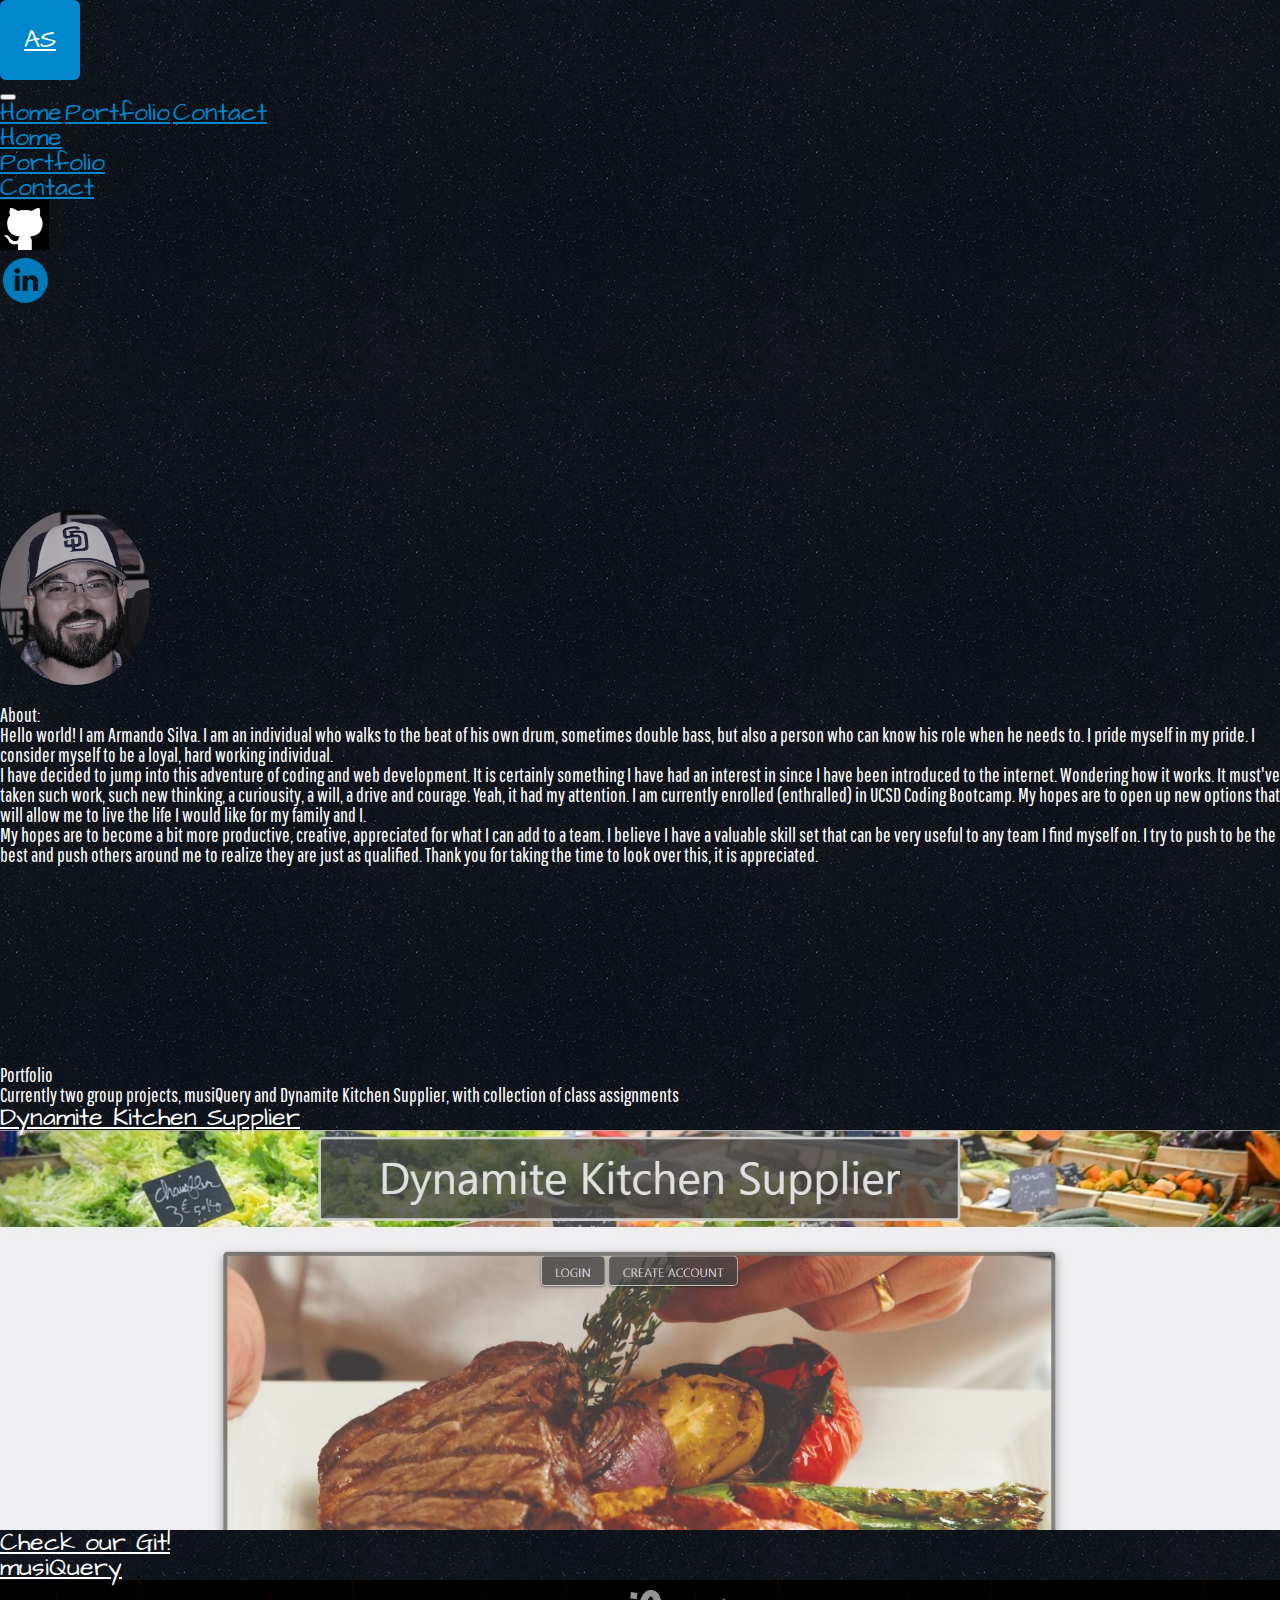
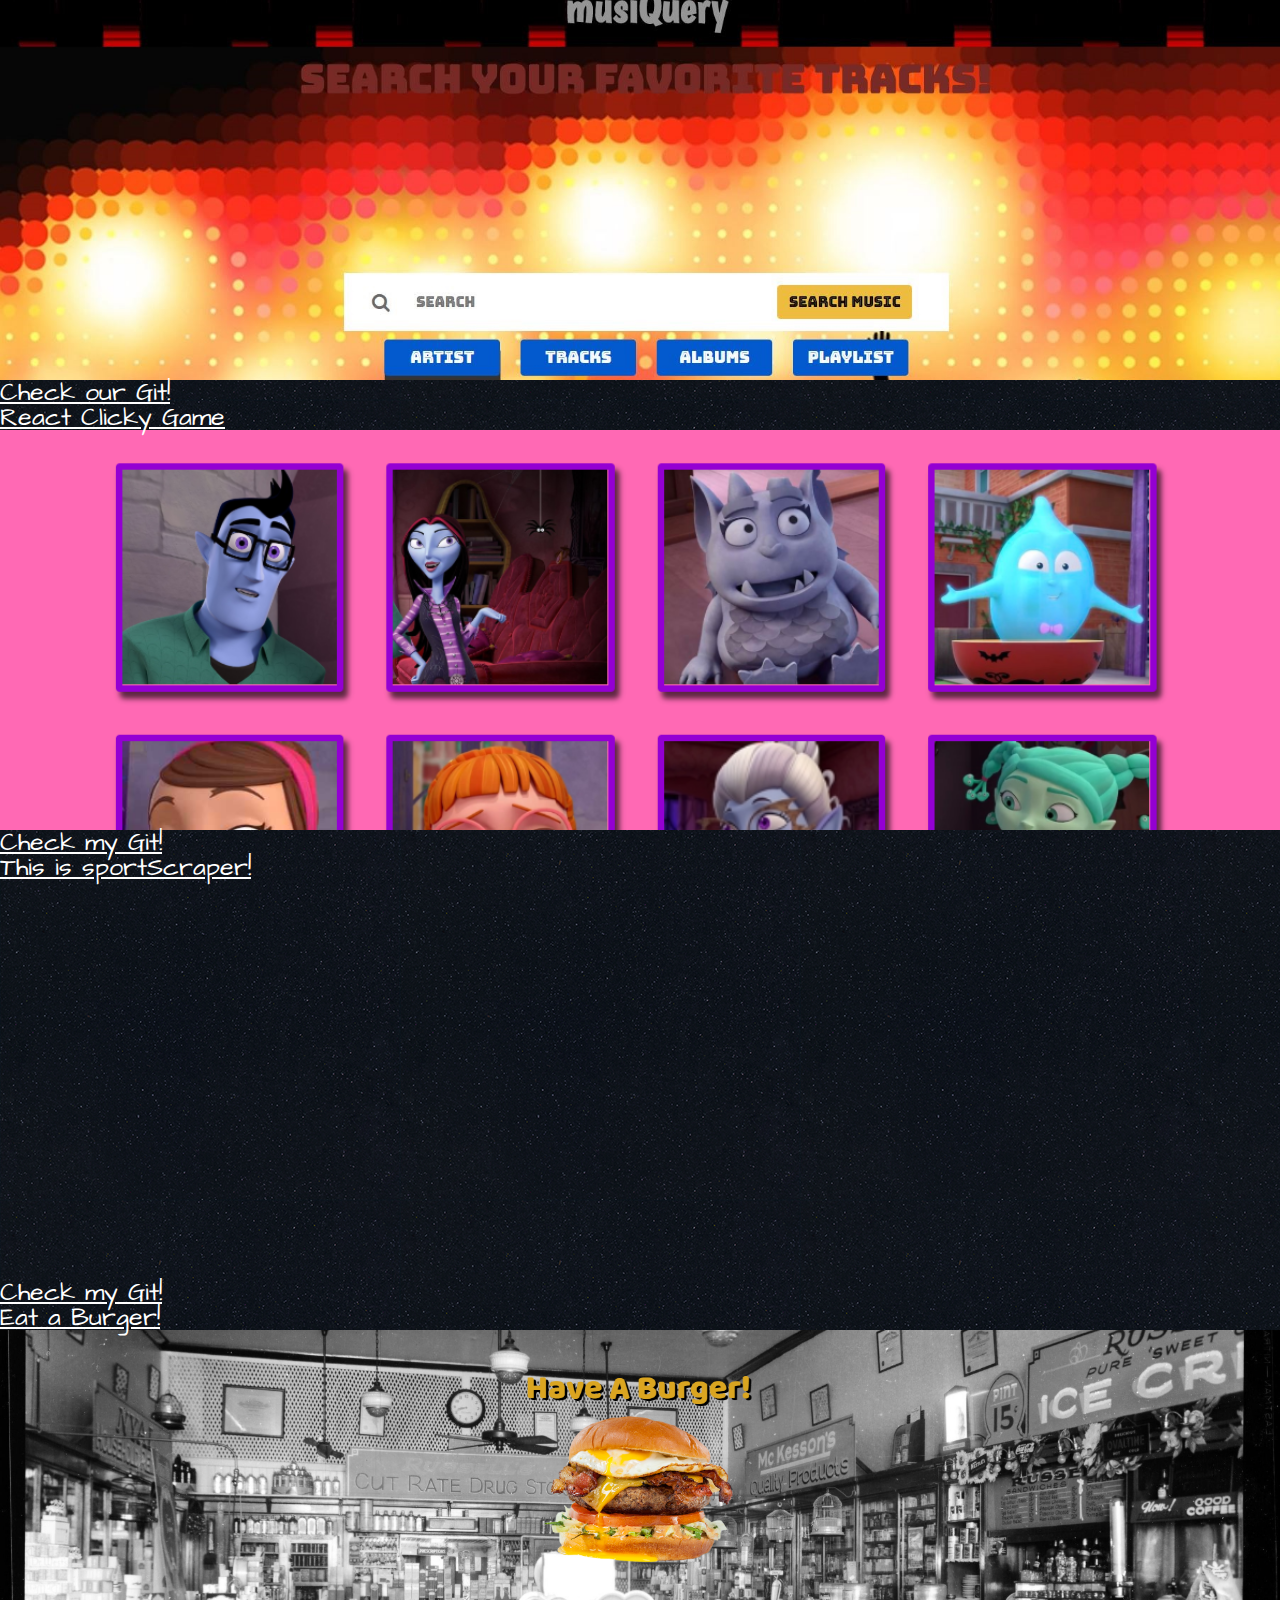
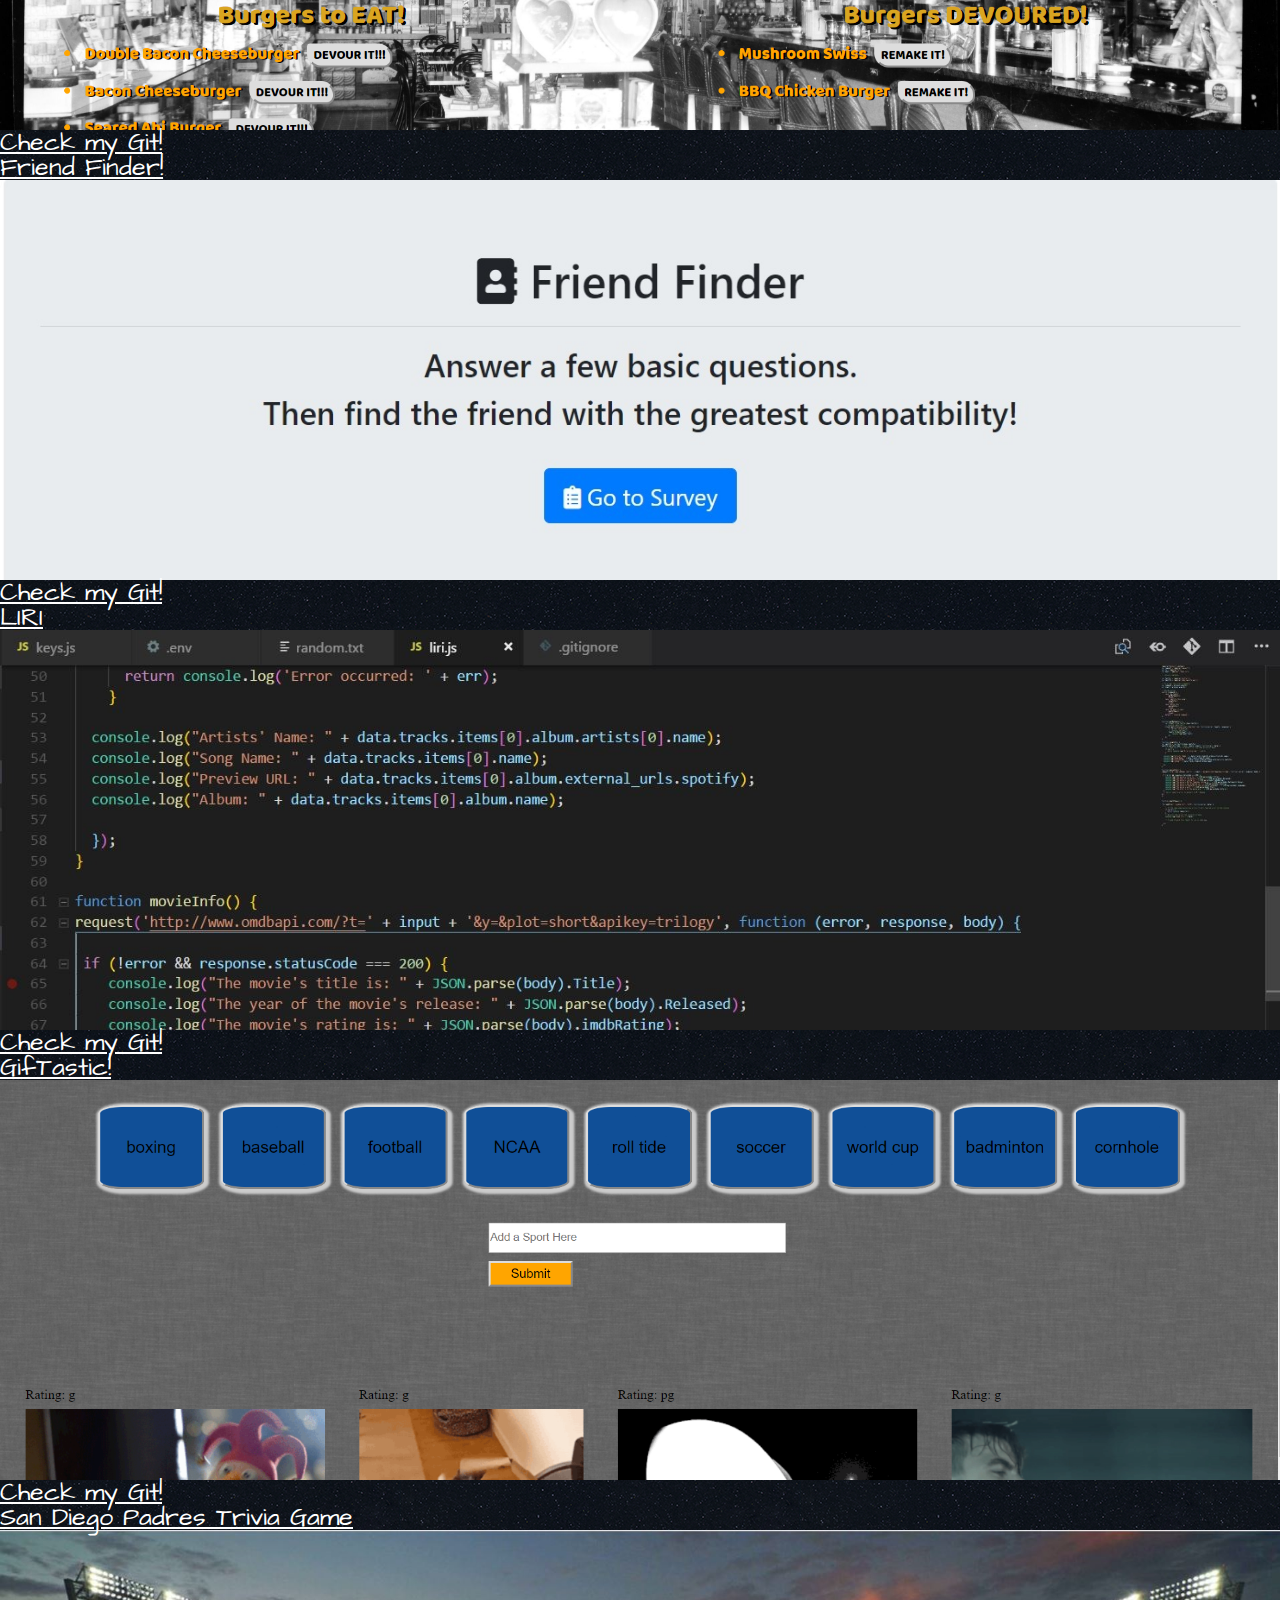
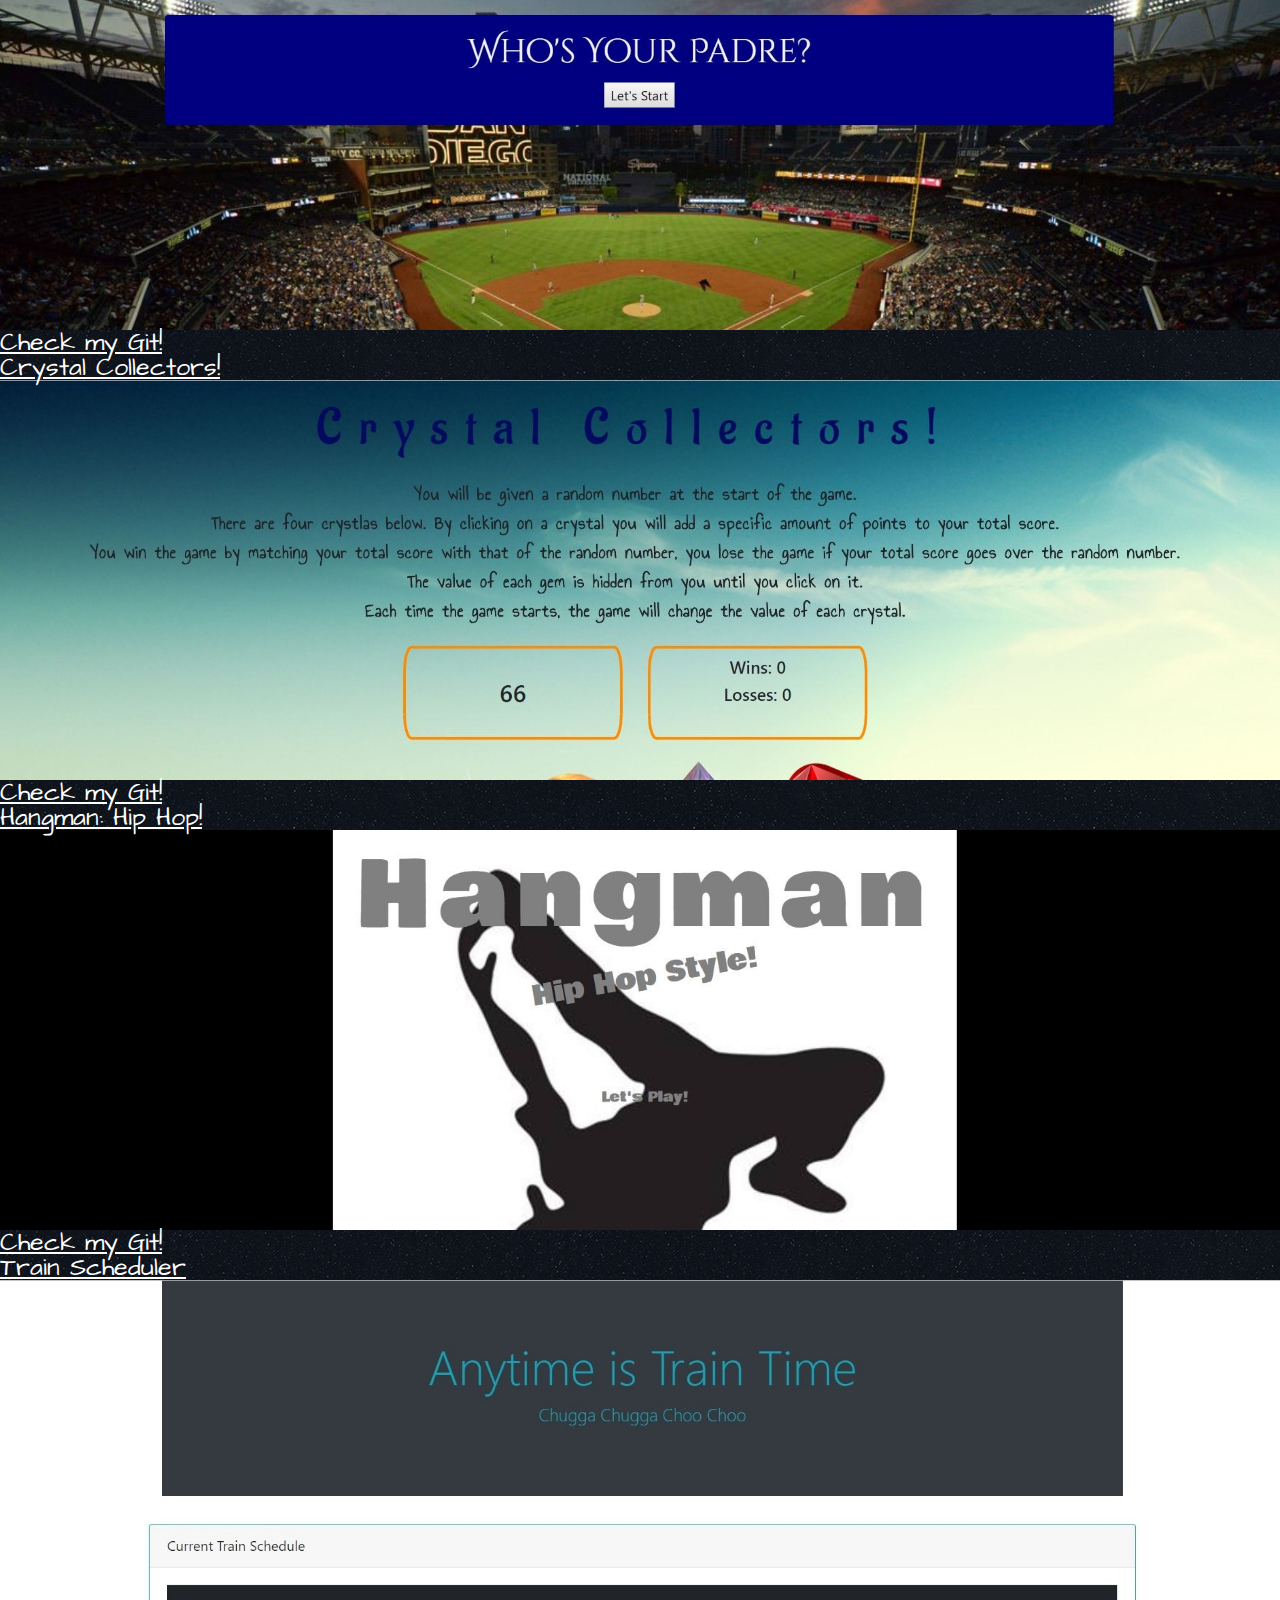
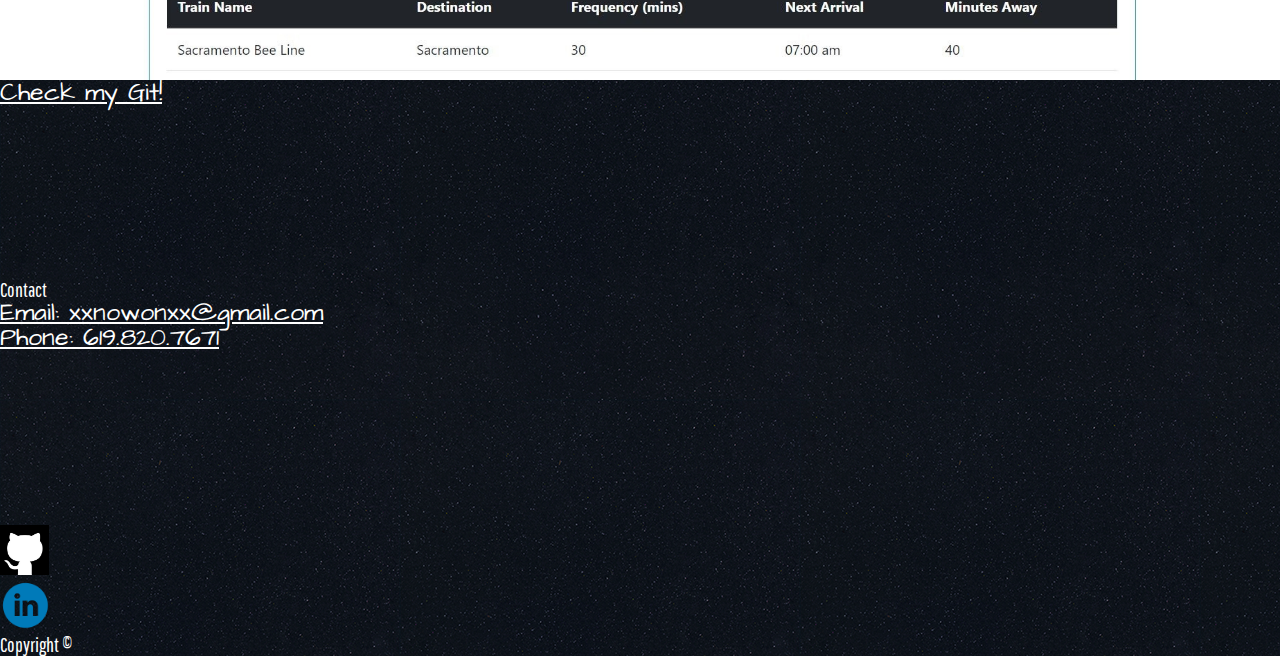
==== commit ed7e2bb2: "updated portfolio for sportScraper" ====
--- a/index.html
+++ b/index.html
@@ -133,6 +133,17 @@
             </div>
             <div class="card text-center mt-5">
                 <div class="card-header bg-info">
+                    <a href="https://serene-plains-47762.herokuapp.com/" class="text-white" target="_blank">This is sportScraper!
+                </div>
+                <div class="card-body" id="sportScraper" style="height: 400px">
+                </div>
+                </a>
+                <div class="card-footer text-muted bg-info">
+                    <a href="https://github.com/Conecked/sportScraper" class="text-white" target="_blank">Check my Git!</a>
+                </div>
+            </div>
+            <div class="card text-center mt-5">
+                <div class="card-header bg-info">
                     <a href="https://agile-temple-56084.herokuapp.com/" class="text-white" target="_blank">Eat a Burger!
                 </div>
                 <div class="card-body" id="burger" style="height: 400px">
--- a/assets/css/style.css
+++ b/assets/css/style.css
@@ -16,7 +16,8 @@
     #friendFinder,
     #dynaKitch,
     #burger,
-    #clickyGame
+    #clickyGame,
+    #sportScraper
      {
         background-position: center;
     }
@@ -34,7 +35,8 @@
     #friendFinder
     #burger,
     #dynaKitch,
-    #clickyGame
+    #clickyGame,
+    #sportScraper
      {
         background-position: center;
     }
@@ -92,6 +94,11 @@
 
 #clickyGame {
     background-image: url("../images/clickyGame.png");
+    background-size: cover;
+}
+
+#sportScraper {
+    background-image: url("../images/sportScraper_scrnsht.png");
     background-size: cover;
 }
 
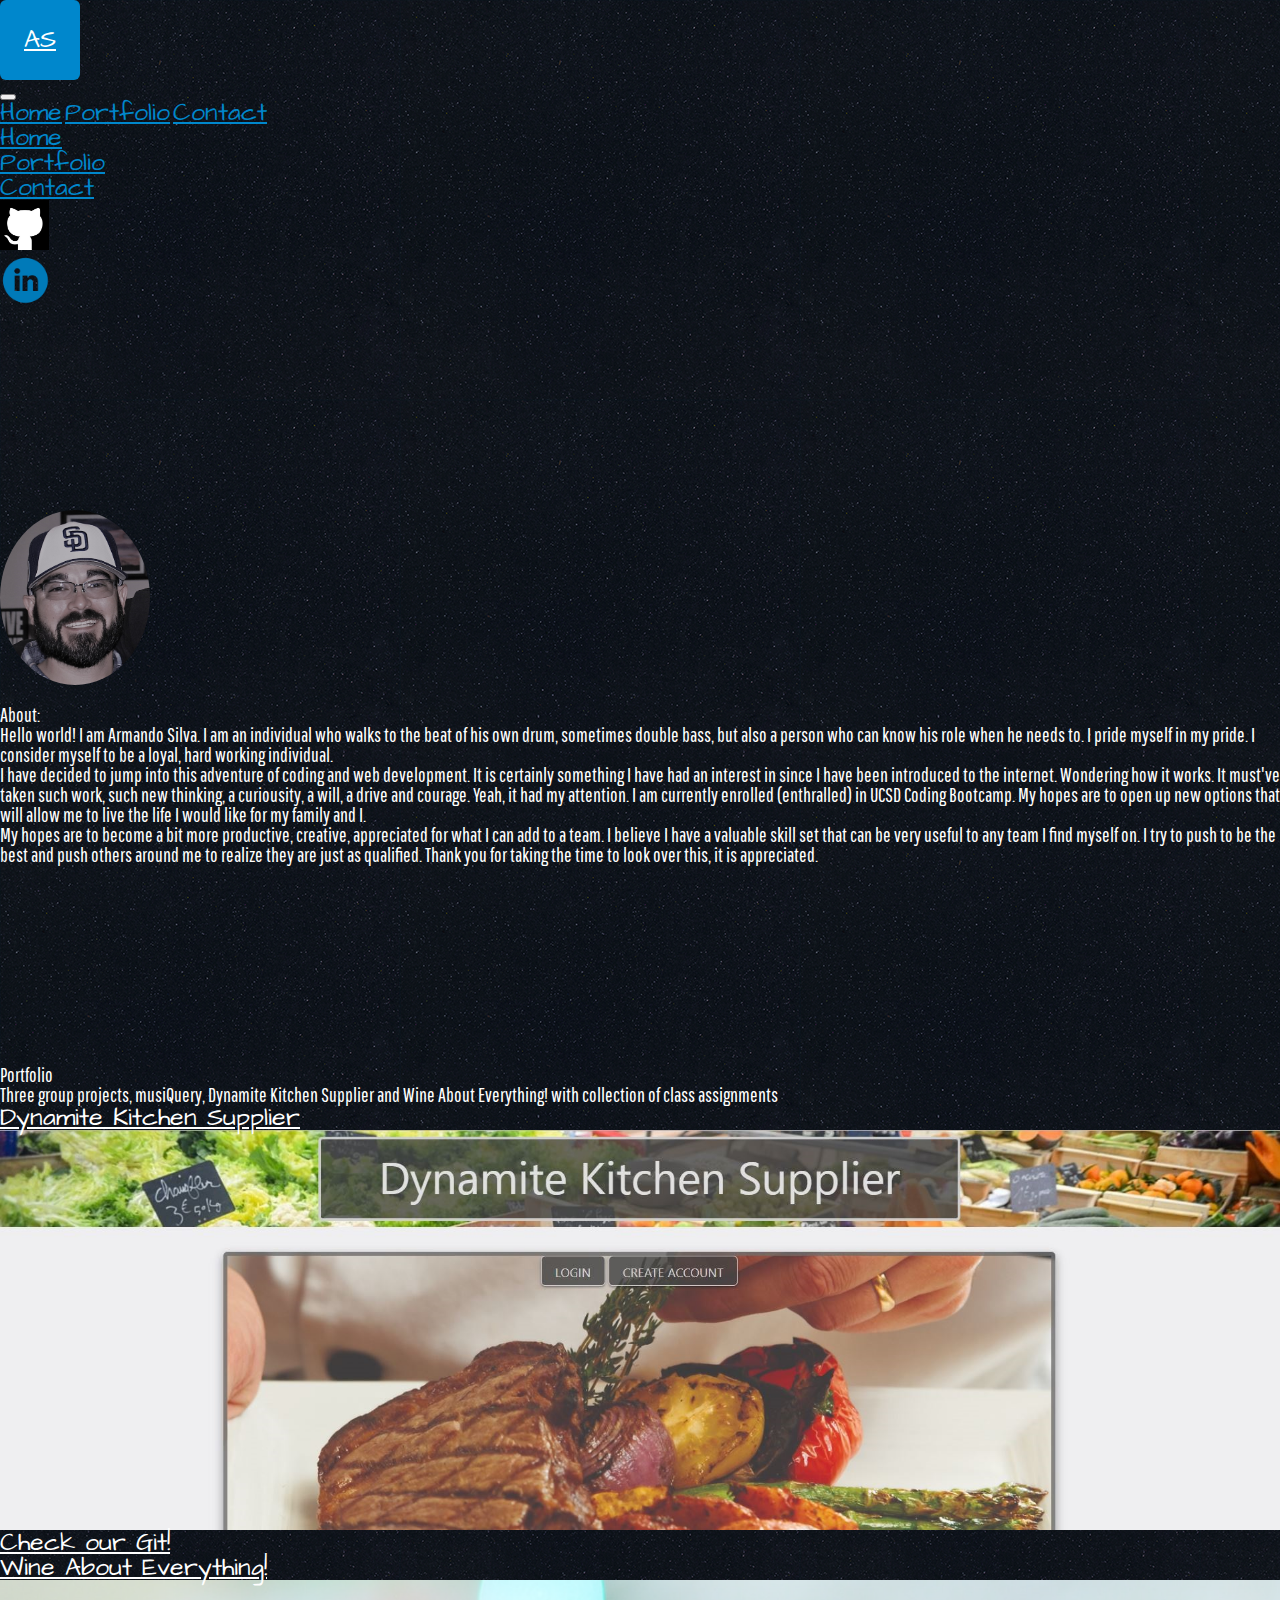
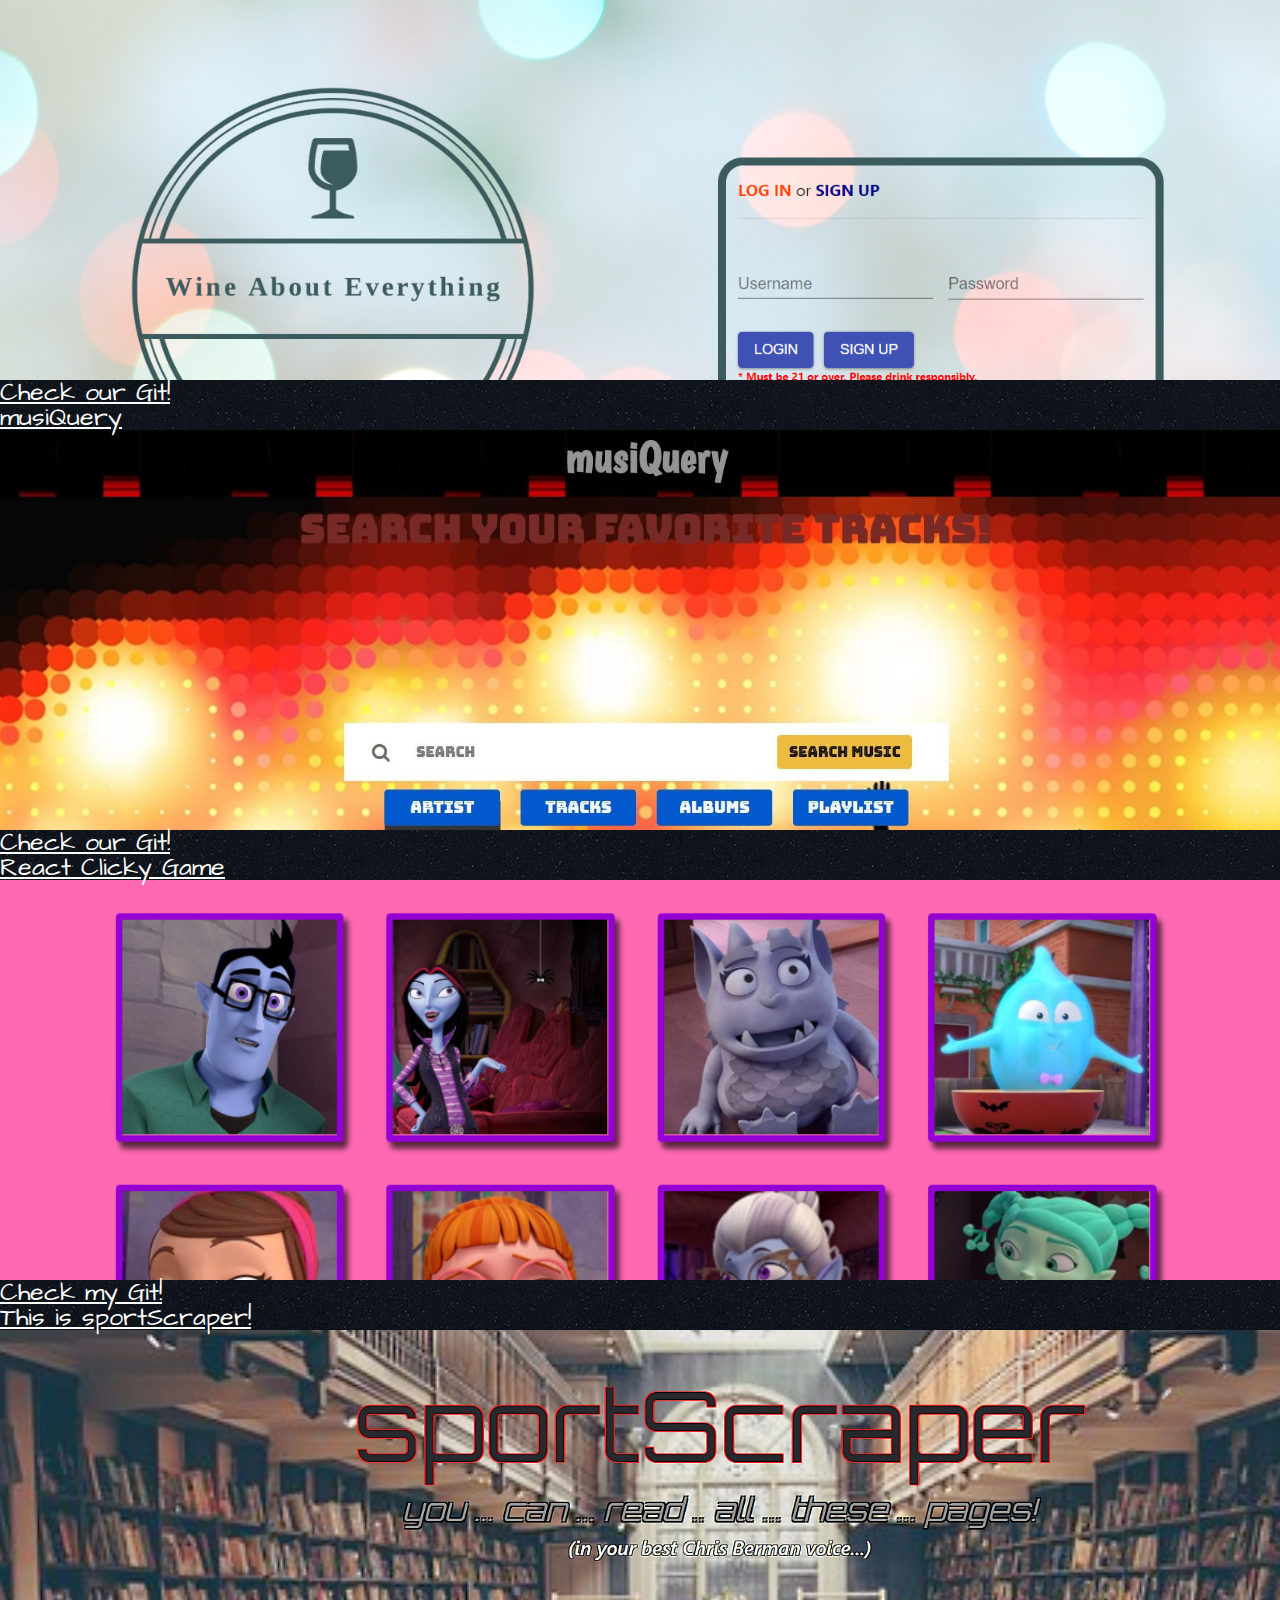
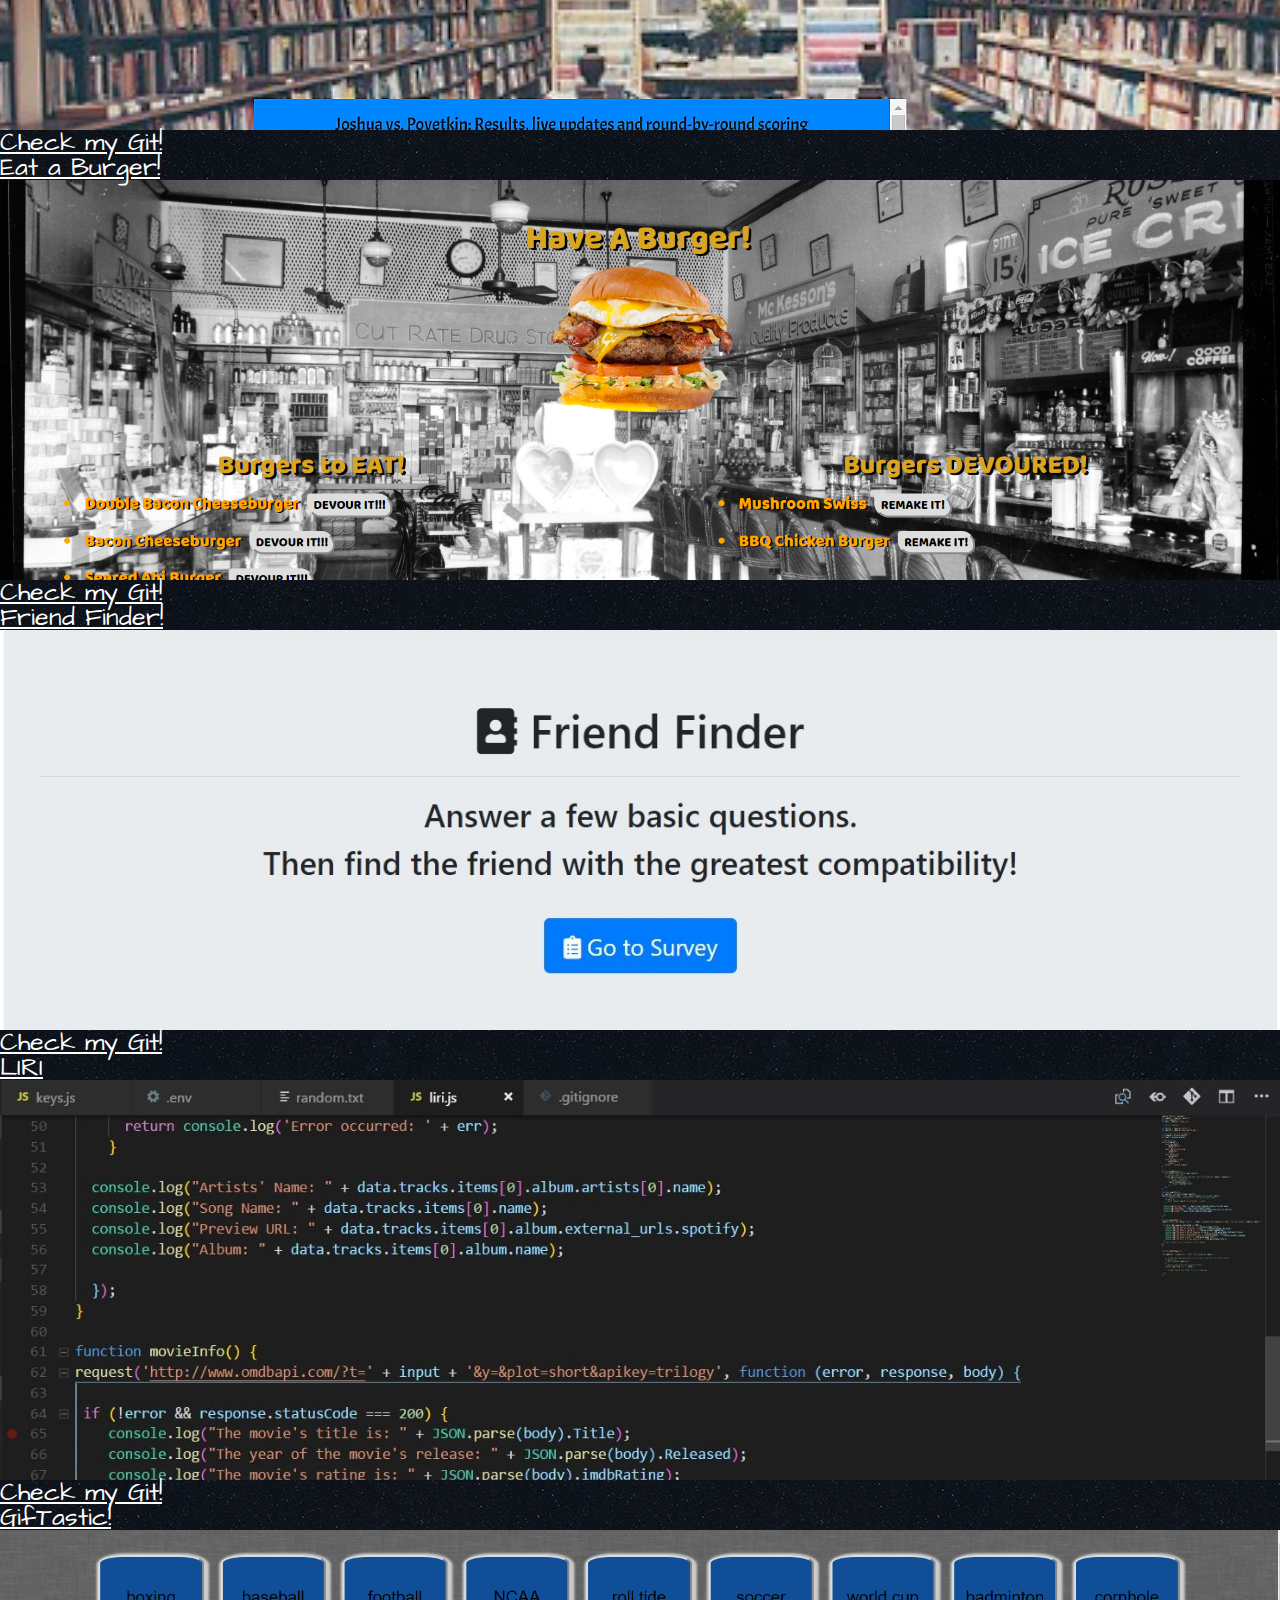
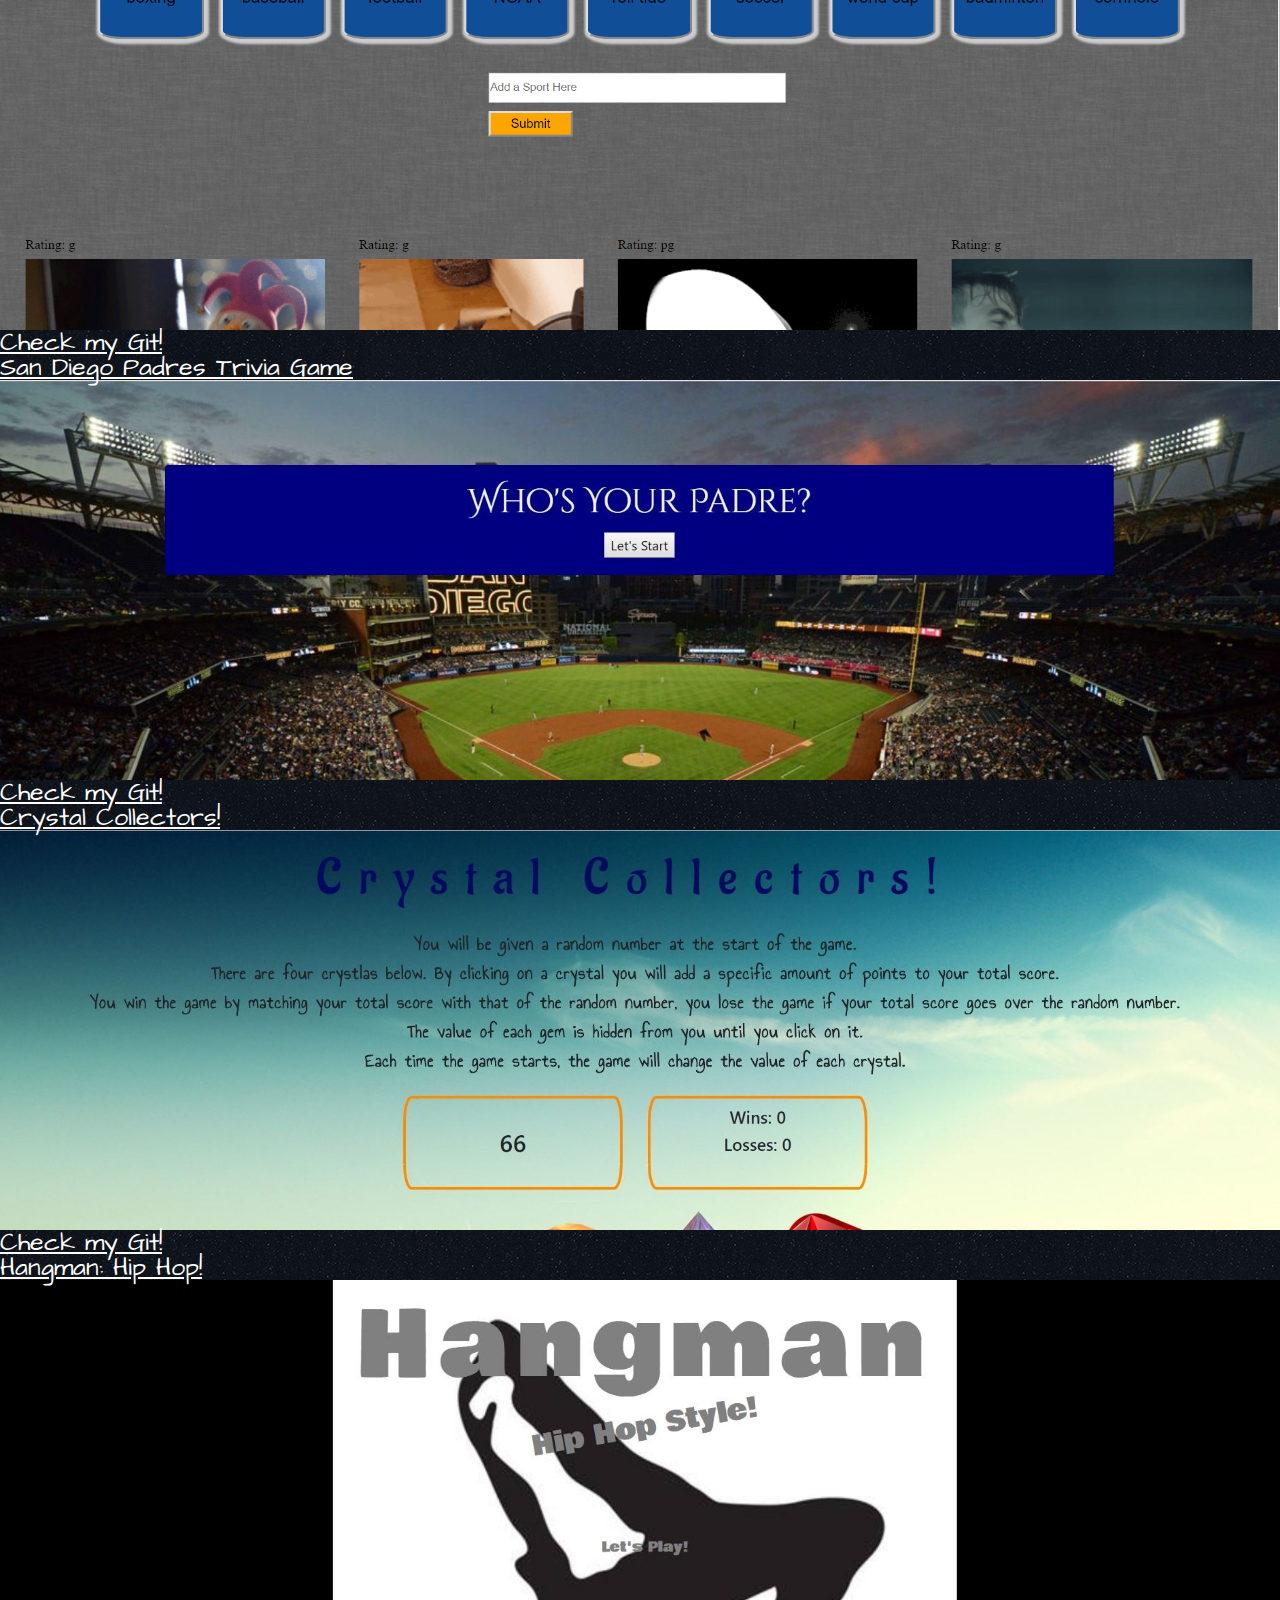
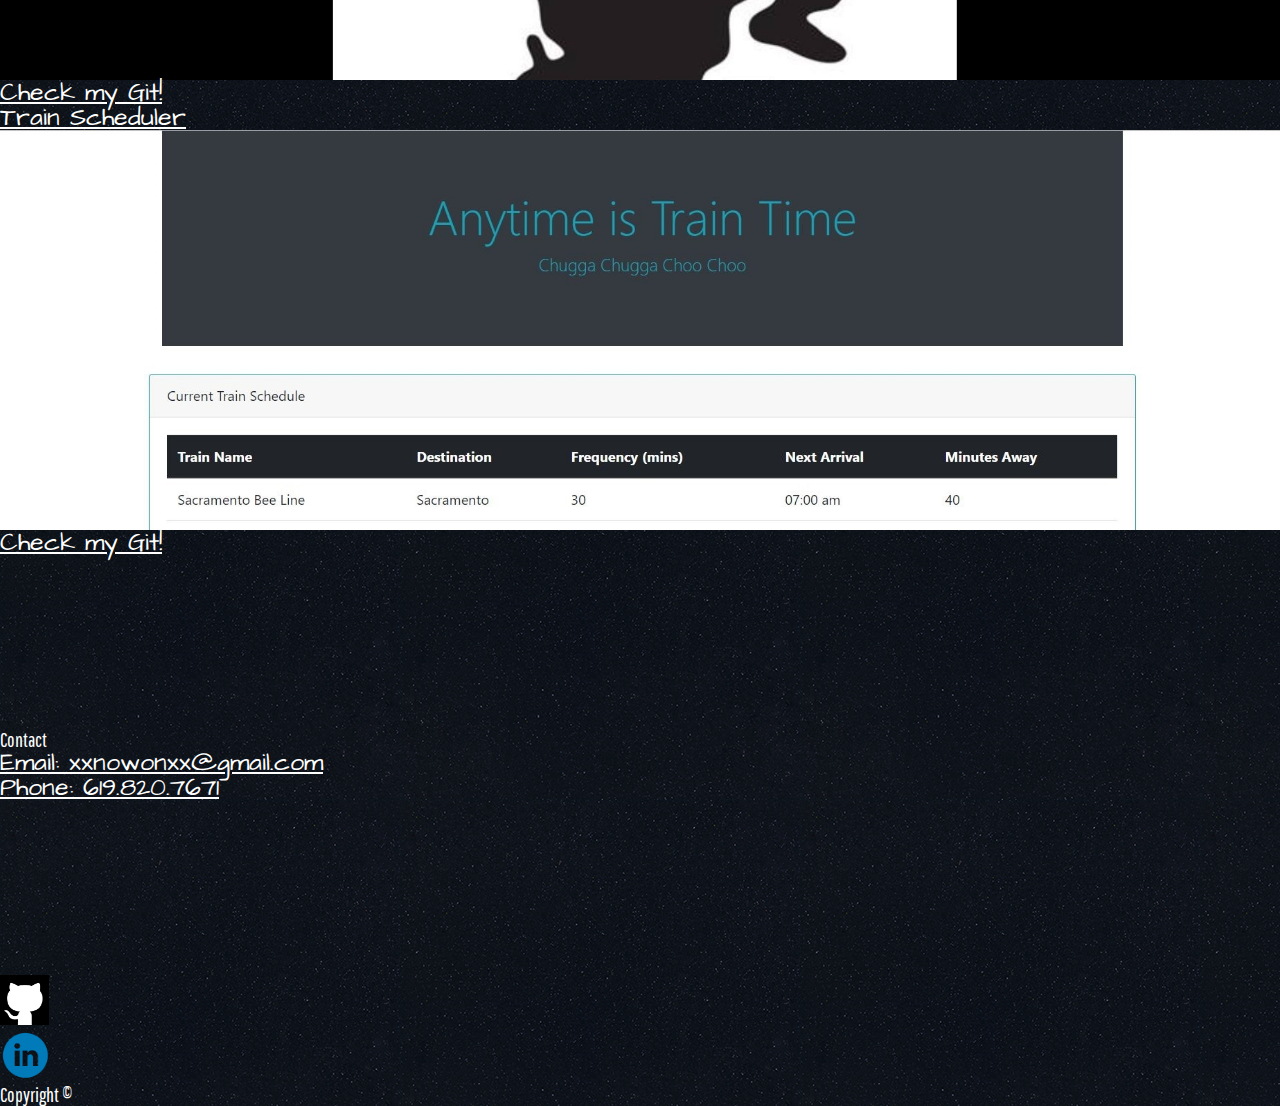
==== commit e94c70c9: "updated with WAE" ====
--- a/index.html
+++ b/index.html
@@ -95,20 +95,31 @@
         </div>
         <div class="text-center">
             <h2 id="portfolio" style="margin-top:200px">Portfolio</h2>
-            <p>Currently two group projects, musiQuery and Dynamite Kitchen Supplier, with collection of class assignments</p>
+            <p>Three group projects, musiQuery, Dynamite Kitchen Supplier and Wine About Everything! with collection of class assignments</p>
         </div>
         <div class="container">
-                <div class="card text-center mt-5">
-                        <div class="card-header bg-info">
-                            <a href="https://serene-forest-68972.herokuapp.com/" class="text-white" target="_blank">Dynamite Kitchen Supplier
-                        </div>
-                        <div class="card-body" id="dynaKitch" style="height: 400px">
-                        </div>
-                        </a>
-                        <div class="card-footer text-muted bg-info">
-                            <a href="https://github.com/loftusjl/Dynamite-Kitchen-Supplier" class="text-white" target="_blank">Check our Git!</a>
-                        </div>
-                    </div>
+            <div class="card text-center mt-5">
+                <div class="card-header bg-info">
+                    <a href="https://serene-forest-68972.herokuapp.com/" class="text-white" target="_blank">Dynamite Kitchen Supplier
+                </div>
+                <div class="card-body" id="dynaKitch" style="height: 400px">
+                </div>
+                </a>
+                <div class="card-footer text-muted bg-info">
+                    <a href="https://github.com/loftusjl/Dynamite-Kitchen-Supplier" class="text-white" target="_blank">Check our Git!</a>
+                </div>
+            </div>
+            <div class="card text-center mt-5">
+                <div class="card-header bg-info">
+                    <a href="https://whispering-hollows-18253.herokuapp.com/" class="text-white" target="_blank">Wine About Everything!
+                </div>
+                <div class="card-body" id="wAe" style="height: 400px">
+                </div>
+                </a>
+                <div class="card-footer text-muted bg-info">
+                    <a href="https://github.com/kevinclee92/final-project" class="text-white" target="_blank">Check our Git!</a>
+                </div>
+            </div>
             <div class="card text-center mt-5">
                 <div class="card-header bg-info">
                     <a href="https://mekken.github.io/Project-1/" class="text-white" target="_blank">musiQuery
--- a/assets/css/style.css
+++ b/assets/css/style.css
@@ -17,7 +17,8 @@
     #dynaKitch,
     #burger,
     #clickyGame,
-    #sportScraper
+    #sportScraper,
+    #wAe
      {
         background-position: center;
     }
@@ -36,7 +37,8 @@
     #burger,
     #dynaKitch,
     #clickyGame,
-    #sportScraper
+    #sportScraper,
+    #wAe
      {
         background-position: center;
     }
@@ -99,6 +101,11 @@
 
 #sportScraper {
     background-image: url("../images/sportScraper_scrnsht.png");
+    background-size: cover;
+}
+
+#wAe {
+    background-image: url("../images/wae_scrnsht.png");
     background-size: cover;
 }
 
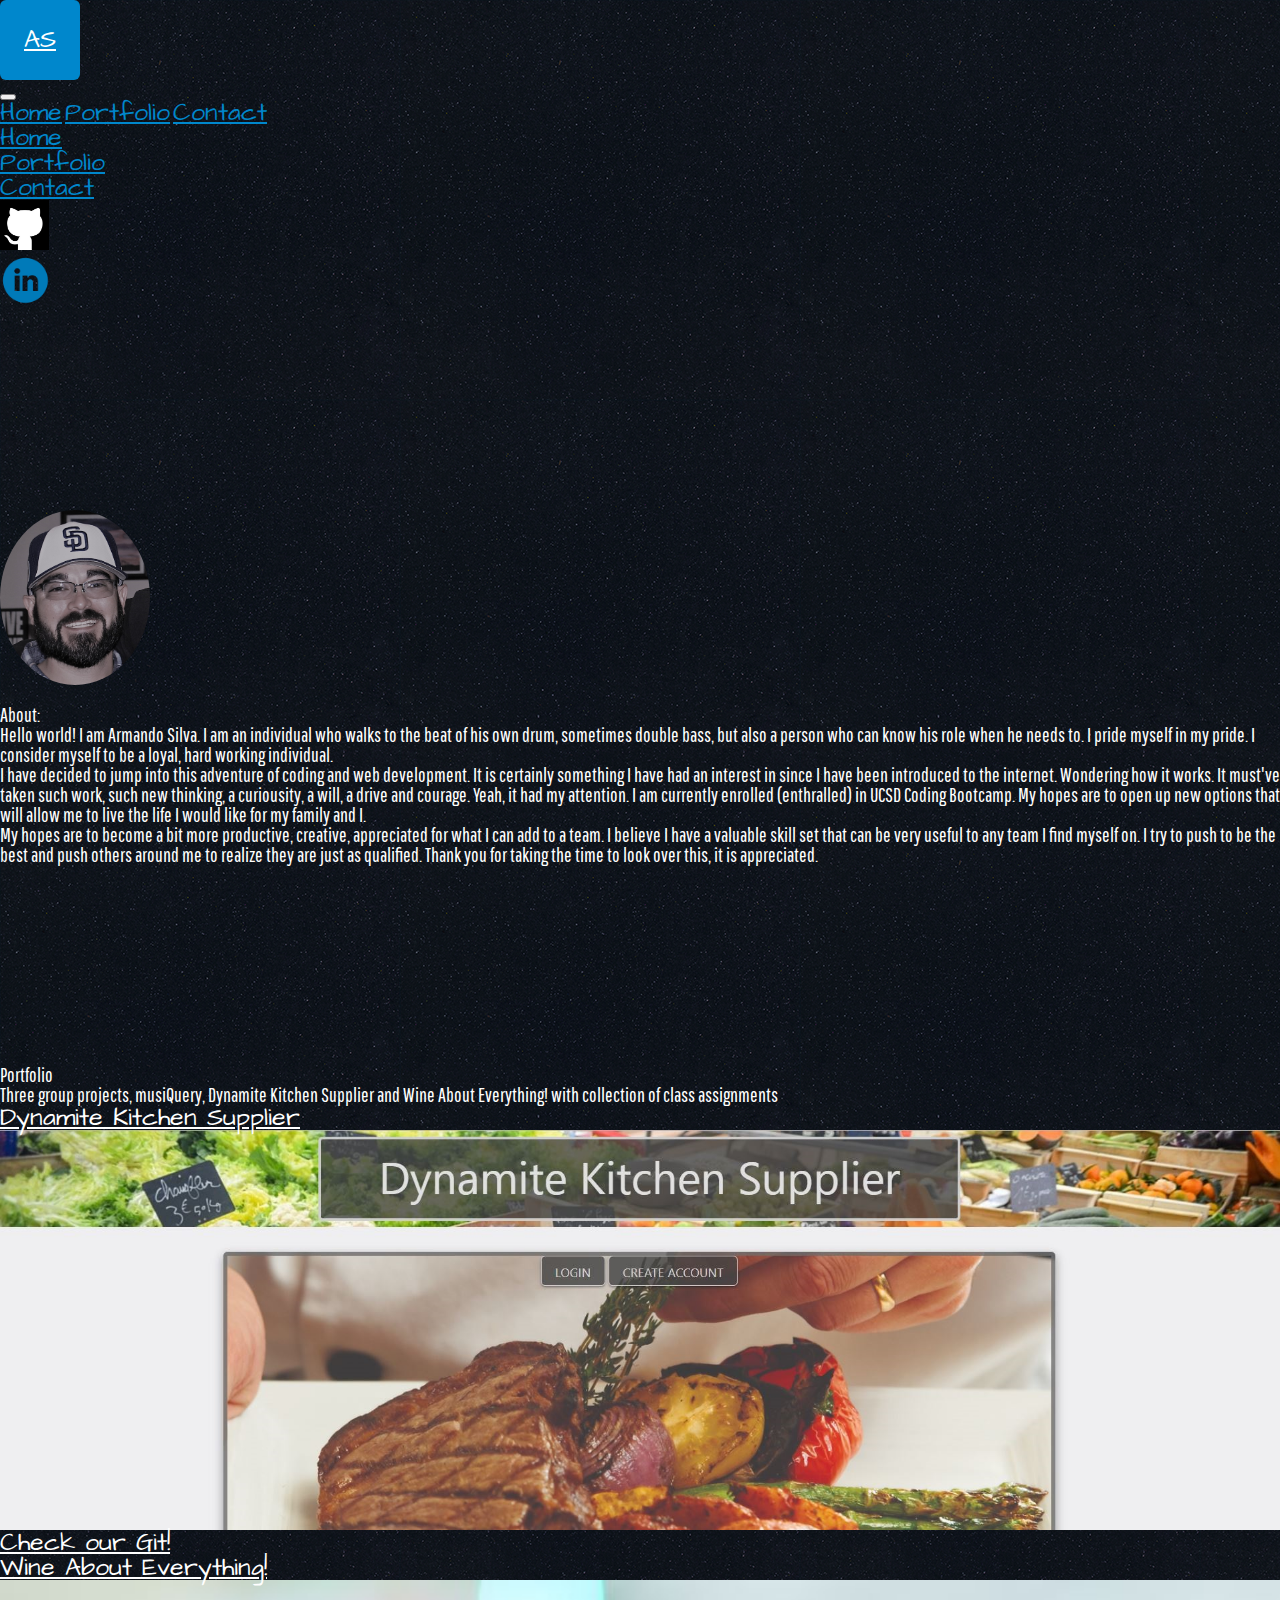
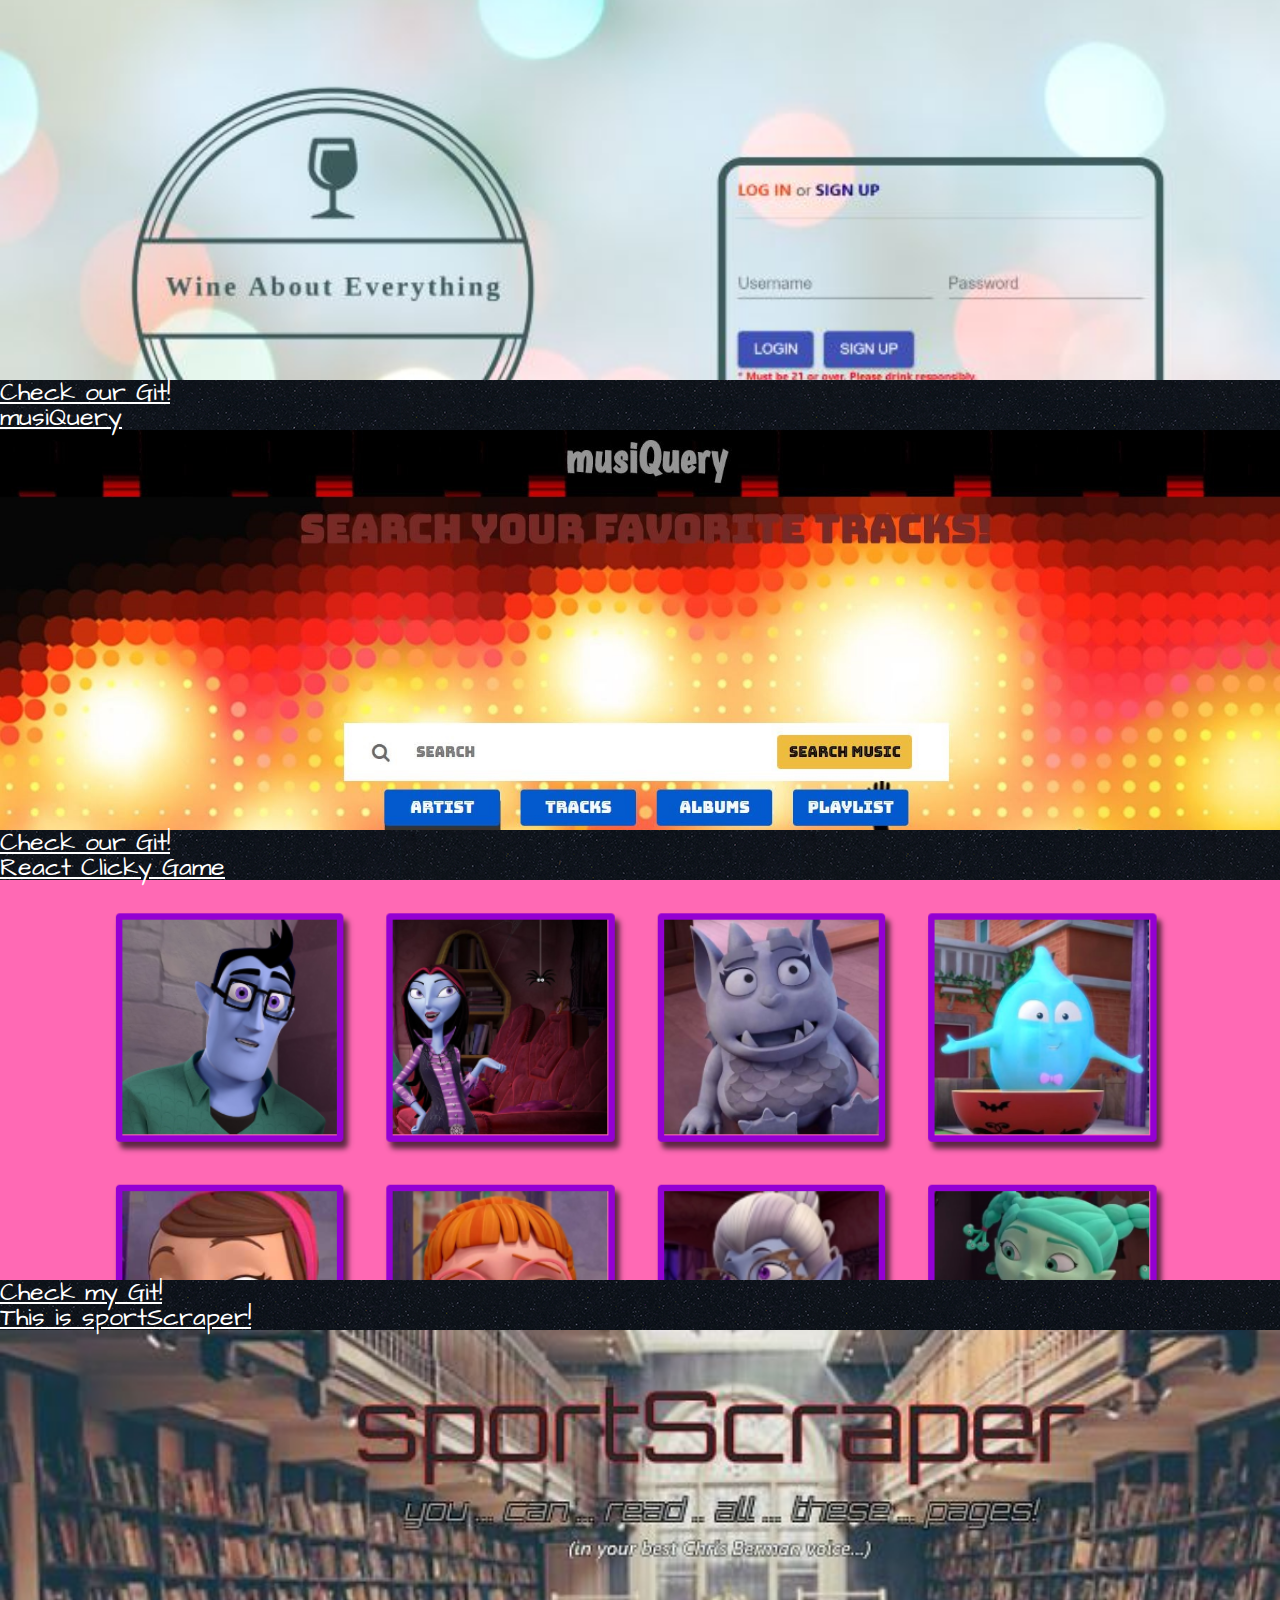
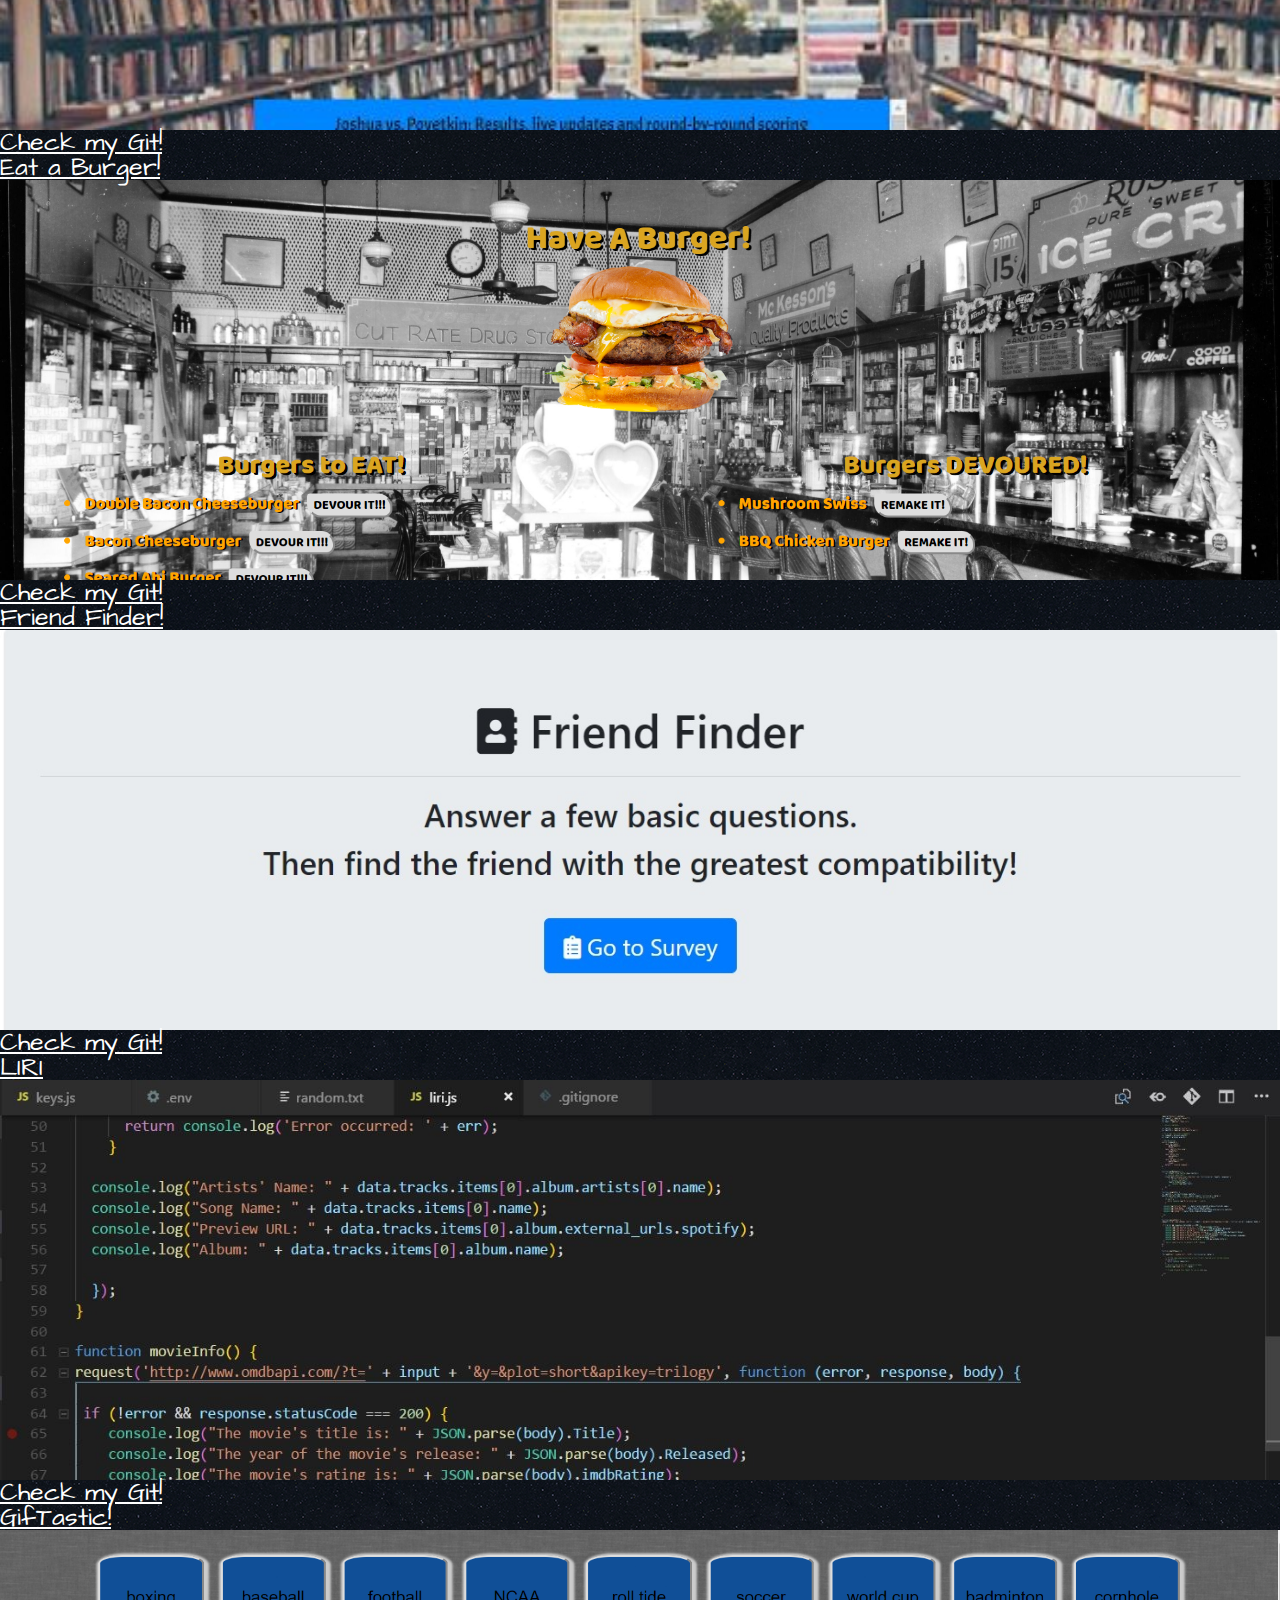
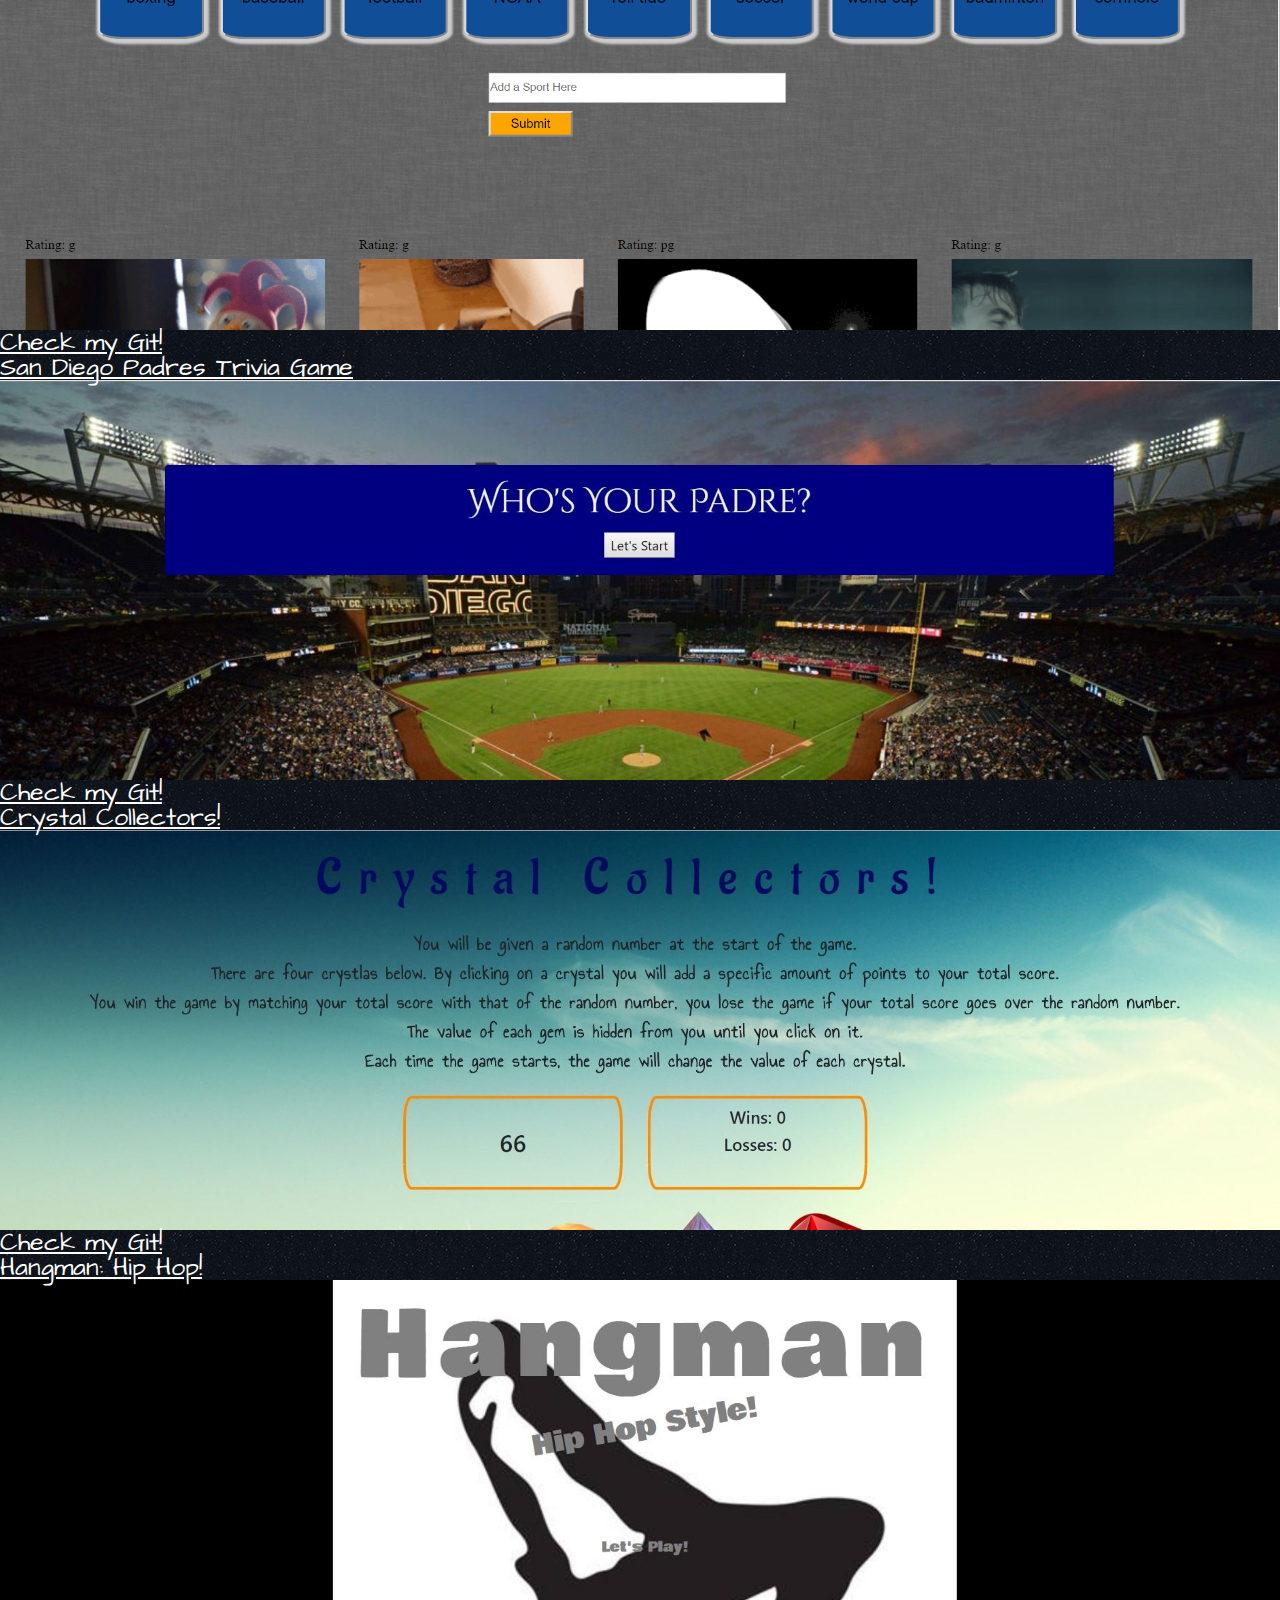
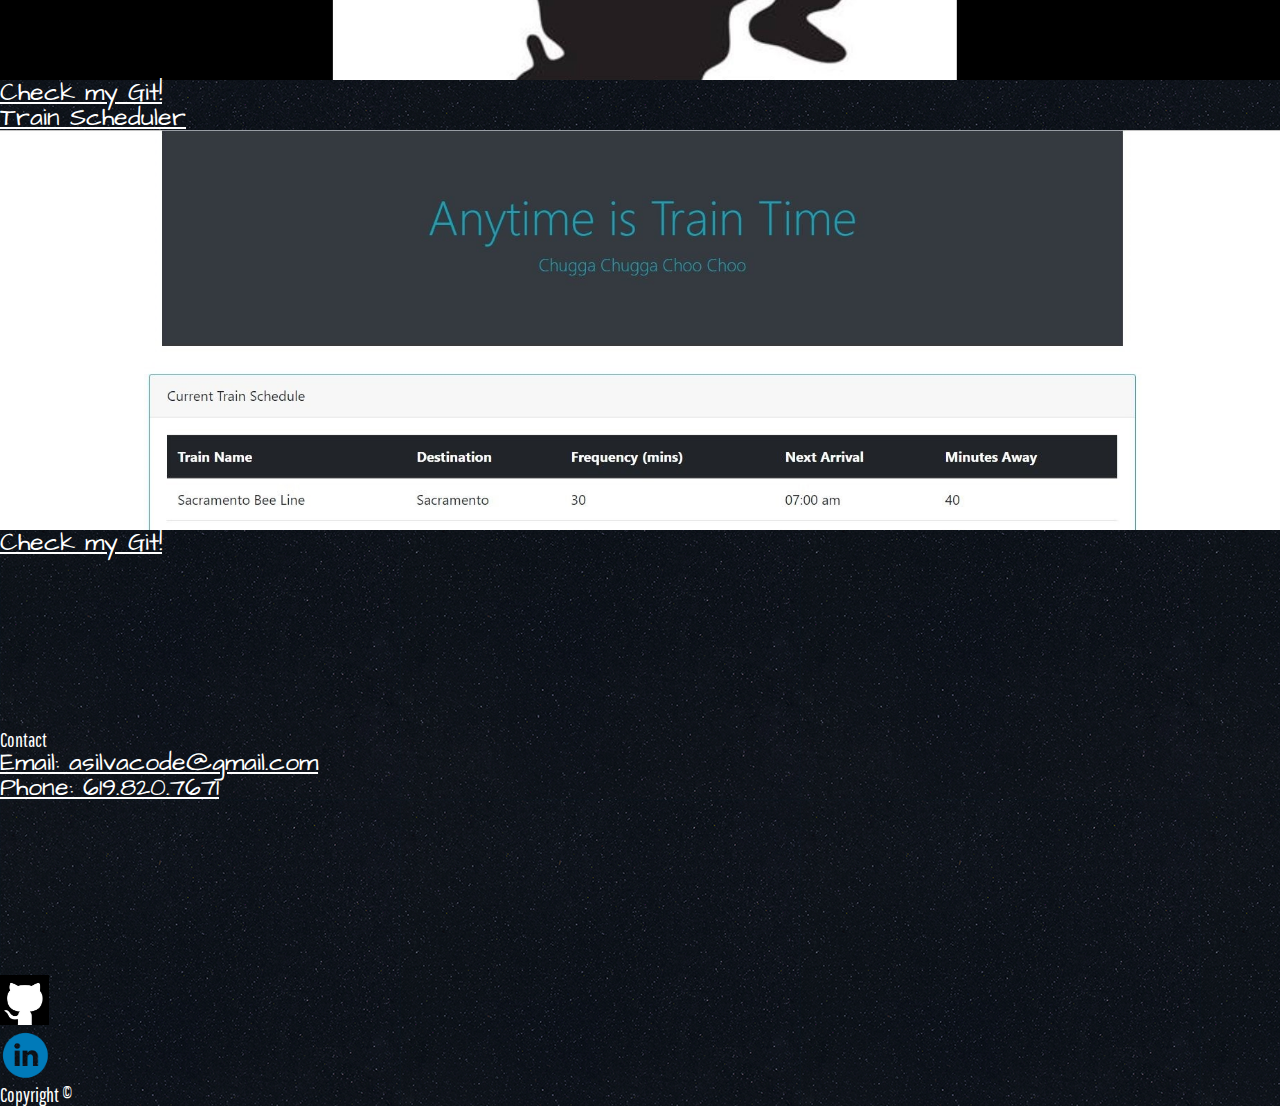
==== commit 655cefd1: "updated contact email" ====
--- a/index.html
+++ b/index.html
@@ -244,7 +244,7 @@
         </div>
         <h4 id="contact" style="margin-top:175px" class="text-center">Contact</h4>
         <div class="text-center" style="margin-bottom: 175px">
-            <a href="mailto:xxnowonxx@gmail.com" button type="submit" class="btn btn-info btn-lg" target="_blank">Email: xxnowonxx@gmail.com
+            <a href="mailto:asilvacode@gmail.com" button type="submit" class="btn btn-info btn-lg" target="_blank">Email: asilvacode@gmail.com
             <br>
             Phone: 619.820.7671
             </a>
--- a/assets/css/style.css
+++ b/assets/css/style.css
@@ -100,7 +100,7 @@
 }
 
 #sportScraper {
-    background-image: url("../images/sportScraper_scrnsht.png");
+    background-image: url("../images/sportScraper.png");
     background-size: cover;
 }
 
